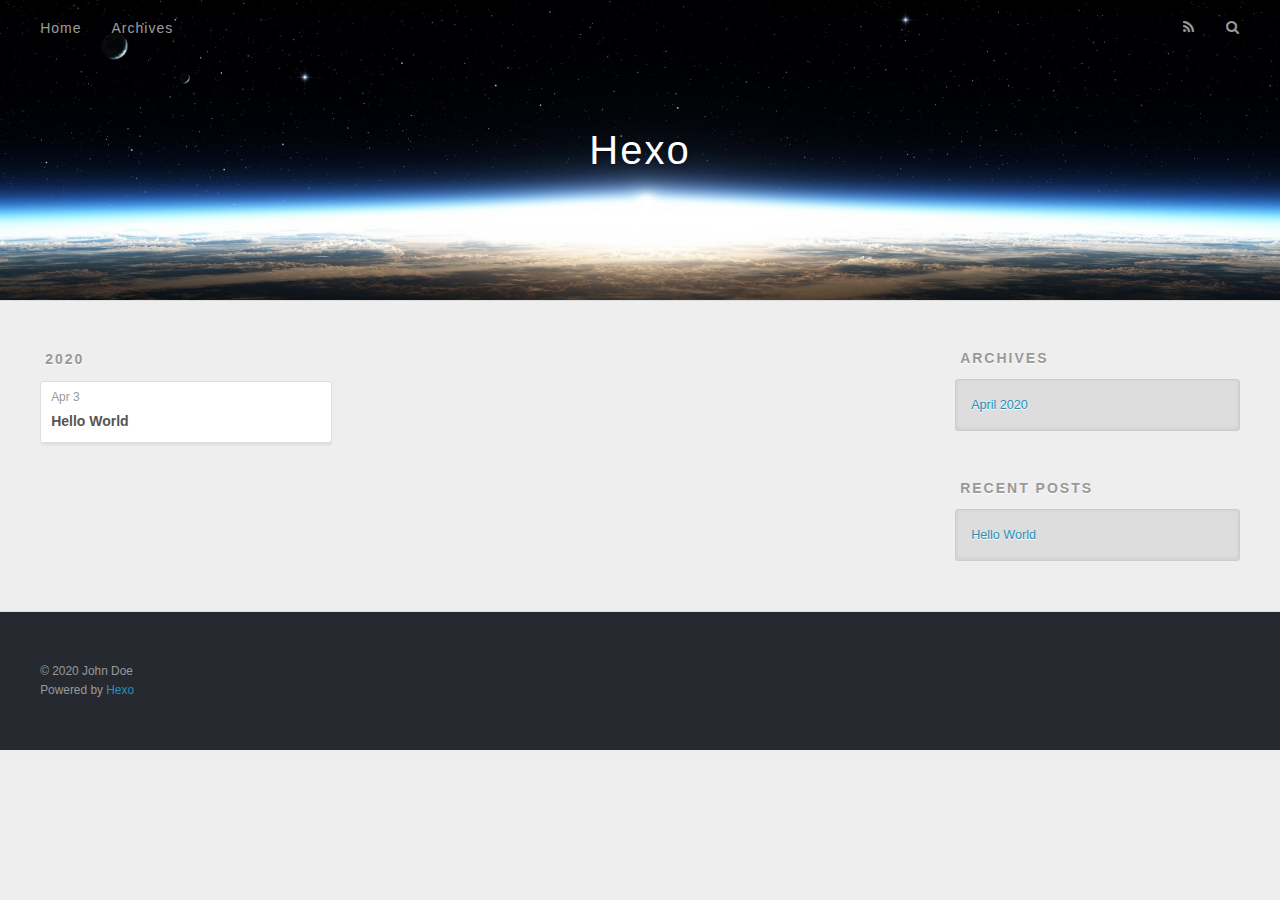
==== archives/index.html @ 4df231c2 "Site updated: 2020-04-03 23:42:17" ====
<!DOCTYPE html>
<html>
<head>
  <meta charset="utf-8">
  

  
  <title>Archives | Hexo</title>
  <meta name="viewport" content="width=device-width, initial-scale=1, maximum-scale=1">
  <meta property="og:type" content="website">
<meta property="og:title" content="Hexo">
<meta property="og:url" content="https://clarence-chemistry.github.io/My-fish-blog/archives/index.html">
<meta property="og:site_name" content="Hexo">
<meta property="og:locale" content="en_US">
<meta property="article:author" content="John Doe">
<meta name="twitter:card" content="summary">
  
    <link rel="alternate" href="/atom.xml" title="Hexo" type="application/atom+xml">
  
  
    <link rel="icon" href="/favicon.png">
  
  
    <link href="//fonts.googleapis.com/css?family=Source+Code+Pro" rel="stylesheet" type="text/css">
  
  
<link rel="stylesheet" href="/css/style.css">

<meta name="generator" content="Hexo 4.2.0"></head>

<body>
  <div id="container">
    <div id="wrap">
      <header id="header">
  <div id="banner"></div>
  <div id="header-outer" class="outer">
    <div id="header-title" class="inner">
      <h1 id="logo-wrap">
        <a href="/" id="logo">Hexo</a>
      </h1>
      
    </div>
    <div id="header-inner" class="inner">
      <nav id="main-nav">
        <a id="main-nav-toggle" class="nav-icon"></a>
        
          <a class="main-nav-link" href="/">Home</a>
        
          <a class="main-nav-link" href="/archives">Archives</a>
        
      </nav>
      <nav id="sub-nav">
        
          <a id="nav-rss-link" class="nav-icon" href="/atom.xml" title="RSS Feed"></a>
        
        <a id="nav-search-btn" class="nav-icon" title="Search"></a>
      </nav>
      <div id="search-form-wrap">
        <form action="//google.com/search" method="get" accept-charset="UTF-8" class="search-form"><input type="search" name="q" class="search-form-input" placeholder="Search"><button type="submit" class="search-form-submit">&#xF002;</button><input type="hidden" name="sitesearch" value="https://clarence-chemistry.github.io/My-fish-blog"></form>
      </div>
    </div>
  </div>
</header>
      <div class="outer">
        <section id="main">
  
  
    
    
      
      
      <section class="archives-wrap">
        <div class="archive-year-wrap">
          <a href="/archives/2020" class="archive-year">2020</a>
        </div>
        <div class="archives">
    
    <article class="archive-article archive-type-post">
  <div class="archive-article-inner">
    <header class="archive-article-header">
      <a href="/2020/04/03/hello-world/" class="archive-article-date">
  <time datetime="2020-04-03T15:24:32.075Z" itemprop="datePublished">Apr 3</time>
</a>
      
  
    <h1 itemprop="name">
      <a class="archive-article-title" href="/2020/04/03/hello-world/">Hello World</a>
    </h1>
  

    </header>
  </div>
</article>
  
  
    </div></section>
  


</section>
        
          <aside id="sidebar">
  
    

  
    

  
    
  
    
  <div class="widget-wrap">
    <h3 class="widget-title">Archives</h3>
    <div class="widget">
      <ul class="archive-list"><li class="archive-list-item"><a class="archive-list-link" href="/archives/2020/04/">April 2020</a></li></ul>
    </div>
  </div>


  
    
  <div class="widget-wrap">
    <h3 class="widget-title">Recent Posts</h3>
    <div class="widget">
      <ul>
        
          <li>
            <a href="/2020/04/03/hello-world/">Hello World</a>
          </li>
        
      </ul>
    </div>
  </div>

  
</aside>
        
      </div>
      <footer id="footer">
  
  <div class="outer">
    <div id="footer-info" class="inner">
      &copy; 2020 John Doe<br>
      Powered by <a href="http://hexo.io/" target="_blank">Hexo</a>
    </div>
  </div>
</footer>
    </div>
    <nav id="mobile-nav">
  
    <a href="/" class="mobile-nav-link">Home</a>
  
    <a href="/archives" class="mobile-nav-link">Archives</a>
  
</nav>
    

<script src="//ajax.googleapis.com/ajax/libs/jquery/2.0.3/jquery.min.js"></script>


  
<link rel="stylesheet" href="/fancybox/jquery.fancybox.css">

  
<script src="/fancybox/jquery.fancybox.pack.js"></script>




<script src="/js/script.js"></script>




  </div>
</body>
</html>
---- css/style.css ----
body {
  width: 100%;
}
body:before,
body:after {
  content: "";
  display: table;
}
body:after {
  clear: both;
}
html,
body,
div,
span,
applet,
object,
iframe,
h1,
h2,
h3,
h4,
h5,
h6,
p,
blockquote,
pre,
a,
abbr,
acronym,
address,
big,
cite,
code,
del,
dfn,
em,
img,
ins,
kbd,
q,
s,
samp,
small,
strike,
strong,
sub,
sup,
tt,
var,
dl,
dt,
dd,
ol,
ul,
li,
fieldset,
form,
label,
legend,
table,
caption,
tbody,
tfoot,
thead,
tr,
th,
td {
  margin: 0;
  padding: 0;
  border: 0;
  outline: 0;
  font-weight: inherit;
  font-style: inherit;
  font-family: inherit;
  font-size: 100%;
  vertical-align: baseline;
}
body {
  line-height: 1;
  color: #000;
  background: #fff;
}
ol,
ul {
  list-style: none;
}
table {
  border-collapse: separate;
  border-spacing: 0;
  vertical-align: middle;
}
caption,
th,
td {
  text-align: left;
  font-weight: normal;
  vertical-align: middle;
}
a img {
  border: none;
}
input,
button {
  margin: 0;
  padding: 0;
}
input::-moz-focus-inner,
button::-moz-focus-inner {
  border: 0;
  padding: 0;
}
@font-face {
  font-family: FontAwesome;
  font-style: normal;
  font-weight: normal;
  src: url("fonts/fontawesome-webfont.eot?v=#4.0.3");
  src: url("fonts/fontawesome-webfont.eot?#iefix&v=#4.0.3") format("embedded-opentype"), url("fonts/fontawesome-webfont.woff?v=#4.0.3") format("woff"), url("fonts/fontawesome-webfont.ttf?v=#4.0.3") format("truetype"), url("fonts/fontawesome-webfont.svg#fontawesomeregular?v=#4.0.3") format("svg");
}
html,
body,
#container {
  height: 100%;
}
body {
  background: #eee;
  font: 14px -apple-system, BlinkMacSystemFont, "Segoe UI", "Roboto", "Oxygen", "Ubuntu", "Cantarell", "Fira Sans", "Droid Sans", "Helvetica Neue", sans-serif;
  -webkit-text-size-adjust: 100%;
}
.outer {
  max-width: 1220px;
  margin: 0 auto;
  padding: 0 20px;
}
.outer:before,
.outer:after {
  content: "";
  display: table;
}
.outer:after {
  clear: both;
}
.inner {
  display: inline;
  float: left;
  width: 98.33333333333333%;
  margin: 0 0.833333333333333%;
}
.left,
.alignleft {
  float: left;
}
.right,
.alignright {
  float: right;
}
.clear {
  clear: both;
}
#container {
  position: relative;
}
.mobile-nav-on {
  overflow: hidden;
}
#wrap {
  height: 100%;
  width: 100%;
  position: absolute;
  top: 0;
  left: 0;
  -webkit-transition: 0.2s ease-out;
  -moz-transition: 0.2s ease-out;
  -ms-transition: 0.2s ease-out;
  transition: 0.2s ease-out;
  z-index: 1;
  background: #eee;
}
.mobile-nav-on #wrap {
  left: 280px;
}
@media screen and (min-width: 768px) {
  #main {
    display: inline;
    float: left;
    width: 73.33333333333333%;
    margin: 0 0.833333333333333%;
  }
}
.article-date,
.article-category-link,
.archive-year,
.widget-title {
  text-decoration: none;
  text-transform: uppercase;
  letter-spacing: 2px;
  color: #999;
  margin-bottom: 1em;
  margin-left: 5px;
  line-height: 1em;
  text-shadow: 0 1px #fff;
  font-weight: bold;
}
.article-inner,
.archive-article-inner {
  background: #fff;
  -webkit-box-shadow: 1px 2px 3px #ddd;
  box-shadow: 1px 2px 3px #ddd;
  border: 1px solid #ddd;
  border-radius: 3px;
}
.article-entry h1,
.widget h1 {
  font-size: 2em;
}
.article-entry h2,
.widget h2 {
  font-size: 1.5em;
}
.article-entry h3,
.widget h3 {
  font-size: 1.3em;
}
.article-entry h4,
.widget h4 {
  font-size: 1.2em;
}
.article-entry h5,
.widget h5 {
  font-size: 1em;
}
.article-entry h6,
.widget h6 {
  font-size: 1em;
  color: #999;
}
.article-entry hr,
.widget hr {
  border: 1px dashed #ddd;
}
.article-entry strong,
.widget strong {
  font-weight: bold;
}
.article-entry em,
.widget em,
.article-entry cite,
.widget cite {
  font-style: italic;
}
.article-entry sup,
.widget sup,
.article-entry sub,
.widget sub {
  font-size: 0.75em;
  line-height: 0;
  position: relative;
  vertical-align: baseline;
}
.article-entry sup,
.widget sup {
  top: -0.5em;
}
.article-entry sub,
.widget sub {
  bottom: -0.2em;
}
.article-entry small,
.widget small {
  font-size: 0.85em;
}
.article-entry acronym,
.widget acronym,
.article-entry abbr,
.widget abbr {
  border-bottom: 1px dotted;
}
.article-entry ul,
.widget ul,
.article-entry ol,
.widget ol,
.article-entry dl,
.widget dl {
  margin: 0 20px;
  line-height: 1.6em;
}
.article-entry ul ul,
.widget ul ul,
.article-entry ol ul,
.widget ol ul,
.article-entry ul ol,
.widget ul ol,
.article-entry ol ol,
.widget ol ol {
  margin-top: 0;
  margin-bottom: 0;
}
.article-entry ul,
.widget ul {
  list-style: disc;
}
.article-entry ol,
.widget ol {
  list-style: decimal;
}
.article-entry dt,
.widget dt {
  font-weight: bold;
}
#header {
  height: 300px;
  position: relative;
  border-bottom: 1px solid #ddd;
}
#header:before,
#header:after {
  content: "";
  position: absolute;
  left: 0;
  right: 0;
  height: 40px;
}
#header:before {
  top: 0;
  background: -webkit-linear-gradient(rgba(0,0,0,0.2), transparent);
  background: -moz-linear-gradient(rgba(0,0,0,0.2), transparent);
  background: -ms-linear-gradient(rgba(0,0,0,0.2), transparent);
  background: linear-gradient(rgba(0,0,0,0.2), transparent);
}
#header:after {
  bottom: 0;
  background: -webkit-linear-gradient(transparent, rgba(0,0,0,0.2));
  background: -moz-linear-gradient(transparent, rgba(0,0,0,0.2));
  background: -ms-linear-gradient(transparent, rgba(0,0,0,0.2));
  background: linear-gradient(transparent, rgba(0,0,0,0.2));
}
#header-outer {
  height: 100%;
  position: relative;
}
#header-inner {
  position: relative;
  overflow: hidden;
}
#banner {
  position: absolute;
  top: 0;
  left: 0;
  width: 100%;
  height: 100%;
  background: url("images/banner.jpg") center #000;
  -webkit-background-size: cover;
  -moz-background-size: cover;
  background-size: cover;
  z-index: -1;
}
#header-title {
  text-align: center;
  height: 40px;
  position: absolute;
  top: 50%;
  left: 0;
  margin-top: -20px;
}
#logo,
#subtitle {
  text-decoration: none;
  color: #fff;
  font-weight: 300;
  text-shadow: 0 1px 4px rgba(0,0,0,0.3);
}
#logo {
  font-size: 40px;
  line-height: 40px;
  letter-spacing: 2px;
}
#subtitle {
  font-size: 16px;
  line-height: 16px;
  letter-spacing: 1px;
}
#subtitle-wrap {
  margin-top: 16px;
}
#main-nav {
  float: left;
  margin-left: -15px;
}
.nav-icon,
.main-nav-link {
  float: left;
  color: #fff;
  opacity: 0.6;
  text-decoration: none;
  text-shadow: 0 1px rgba(0,0,0,0.2);
  -webkit-transition: opacity 0.2s;
  -moz-transition: opacity 0.2s;
  -ms-transition: opacity 0.2s;
  transition: opacity 0.2s;
  display: block;
  padding: 20px 15px;
}
.nav-icon:hover,
.main-nav-link:hover {
  opacity: 1;
}
.nav-icon {
  font-family: FontAwesome;
  text-align: center;
  font-size: 14px;
  width: 14px;
  height: 14px;
  padding: 20px 15px;
  position: relative;
  cursor: pointer;
}
.main-nav-link {
  font-weight: 300;
  letter-spacing: 1px;
}
@media screen and (max-width: 479px) {
  .main-nav-link {
    display: none;
  }
}
#main-nav-toggle {
  display: none;
}
#main-nav-toggle:before {
  content: "\f0c9";
}
@media screen and (max-width: 479px) {
  #main-nav-toggle {
    display: block;
  }
}
#sub-nav {
  float: right;
  margin-right: -15px;
}
#nav-rss-link:before {
  content: "\f09e";
}
#nav-search-btn:before {
  content: "\f002";
}
#search-form-wrap {
  position: absolute;
  top: 15px;
  width: 150px;
  height: 30px;
  right: -150px;
  opacity: 0;
  -webkit-transition: 0.2s ease-out;
  -moz-transition: 0.2s ease-out;
  -ms-transition: 0.2s ease-out;
  transition: 0.2s ease-out;
}
#search-form-wrap.on {
  opacity: 1;
  right: 0;
}
@media screen and (max-width: 479px) {
  #search-form-wrap {
    width: 100%;
    right: -100%;
  }
}
.search-form {
  position: absolute;
  top: 0;
  left: 0;
  right: 0;
  background: #fff;
  padding: 5px 15px;
  border-radius: 15px;
  -webkit-box-shadow: 0 0 10px rgba(0,0,0,0.3);
  box-shadow: 0 0 10px rgba(0,0,0,0.3);
}
.search-form-input {
  border: none;
  background: none;
  color: #555;
  width: 100%;
  font: 13px -apple-system, BlinkMacSystemFont, "Segoe UI", "Roboto", "Oxygen", "Ubuntu", "Cantarell", "Fira Sans", "Droid Sans", "Helvetica Neue", sans-serif;
  outline: none;
}
.search-form-input::-webkit-search-results-decoration,
.search-form-input::-webkit-search-cancel-button {
  -webkit-appearance: none;
}
.search-form-submit {
  position: absolute;
  top: 50%;
  right: 10px;
  margin-top: -7px;
  font: 13px FontAwesome;
  border: none;
  background: none;
  color: #bbb;
  cursor: pointer;
}
.search-form-submit:hover,
.search-form-submit:focus {
  color: #777;
}
.article {
  margin: 50px 0;
}
.article-inner {
  overflow: hidden;
}
.article-meta:before,
.article-meta:after {
  content: "";
  display: table;
}
.article-meta:after {
  clear: both;
}
.article-date {
  float: left;
}
.article-category {
  float: left;
  line-height: 1em;
  color: #ccc;
  text-shadow: 0 1px #fff;
  margin-left: 8px;
}
.article-category:before {
  content: "\2022";
}
.article-category-link {
  margin: 0 12px 1em;
}
.article-header {
  padding: 20px 20px 0;
}
.article-title {
  text-decoration: none;
  font-size: 2em;
  font-weight: bold;
  color: #555;
  line-height: 1.1em;
  -webkit-transition: color 0.2s;
  -moz-transition: color 0.2s;
  -ms-transition: color 0.2s;
  transition: color 0.2s;
}
a.article-title:hover {
  color: #258fb8;
}
.article-entry {
  color: #555;
  padding: 0 20px;
}
.article-entry:before,
.article-entry:after {
  content: "";
  display: table;
}
.article-entry:after {
  clear: both;
}
.article-entry p,
.article-entry table {
  line-height: 1.6em;
  margin: 1.6em 0;
}
.article-entry h1,
.article-entry h2,
.article-entry h3,
.article-entry h4,
.article-entry h5,
.article-entry h6 {
  font-weight: bold;
}
.article-entry h1,
.article-entry h2,
.article-entry h3,
.article-entry h4,
.article-entry h5,
.article-entry h6 {
  line-height: 1.1em;
  margin: 1.1em 0;
}
.article-entry a {
  color: #258fb8;
  text-decoration: none;
}
.article-entry a:hover {
  text-decoration: underline;
}
.article-entry ul,
.article-entry ol,
.article-entry dl {
  margin-top: 1.6em;
  margin-bottom: 1.6em;
}
.article-entry img,
.article-entry video {
  max-width: 100%;
  height: auto;
  display: block;
  margin: auto;
}
.article-entry iframe {
  border: none;
}
.article-entry table {
  width: 100%;
  border-collapse: collapse;
  border-spacing: 0;
}
.article-entry th {
  font-weight: bold;
  border-bottom: 3px solid #ddd;
  padding-bottom: 0.5em;
}
.article-entry td {
  border-bottom: 1px solid #ddd;
  padding: 10px 0;
}
.article-entry blockquote {
  font-family: Georgia, "Times New Roman", serif;
  font-size: 1.4em;
  margin: 1.6em 20px;
  text-align: center;
}
.article-entry blockquote footer {
  font-size: 14px;
  margin: 1.6em 0;
  font-family: -apple-system, BlinkMacSystemFont, "Segoe UI", "Roboto", "Oxygen", "Ubuntu", "Cantarell", "Fira Sans", "Droid Sans", "Helvetica Neue", sans-serif;
}
.article-entry blockquote footer cite:before {
  content: "—";
  padding: 0 0.5em;
}
.article-entry .pullquote {
  text-align: left;
  width: 45%;
  margin: 0;
}
.article-entry .pullquote.left {
  margin-left: 0.5em;
  margin-right: 1em;
}
.article-entry .pullquote.right {
  margin-right: 0.5em;
  margin-left: 1em;
}
.article-entry .caption {
  color: #999;
  display: block;
  font-size: 0.9em;
  margin-top: 0.5em;
  position: relative;
  text-align: center;
}
.article-entry .video-container {
  position: relative;
  padding-top: 56.25%;
  height: 0;
  overflow: hidden;
}
.article-entry .video-container iframe,
.article-entry .video-container object,
.article-entry .video-container embed {
  position: absolute;
  top: 0;
  left: 0;
  width: 100%;
  height: 100%;
  margin-top: 0;
}
.article-more-link a {
  display: inline-block;
  line-height: 1em;
  padding: 6px 15px;
  border-radius: 15px;
  background: #eee;
  color: #999;
  text-shadow: 0 1px #fff;
  text-decoration: none;
}
.article-more-link a:hover {
  background: #258fb8;
  color: #fff;
  text-decoration: none;
  text-shadow: 0 1px #1e7293;
}
.article-footer {
  font-size: 0.85em;
  line-height: 1.6em;
  border-top: 1px solid #ddd;
  padding-top: 1.6em;
  margin: 0 20px 20px;
}
.article-footer:before,
.article-footer:after {
  content: "";
  display: table;
}
.article-footer:after {
  clear: both;
}
.article-footer a {
  color: #999;
  text-decoration: none;
}
.article-footer a:hover {
  color: #555;
}
.article-tag-list-item {
  float: left;
  margin-right: 10px;
}
.article-tag-list-link:before {
  content: "#";
}
.article-comment-link {
  float: right;
}
.article-comment-link:before {
  content: "\f075";
  font-family: FontAwesome;
  padding-right: 8px;
}
.article-share-link {
  cursor: pointer;
  float: right;
  margin-left: 20px;
}
.article-share-link:before {
  content: "\f064";
  font-family: FontAwesome;
  padding-right: 6px;
}
#article-nav {
  position: relative;
}
#article-nav:before,
#article-nav:after {
  content: "";
  display: table;
}
#article-nav:after {
  clear: both;
}
@media screen and (min-width: 768px) {
  #article-nav {
    margin: 50px 0;
  }
  #article-nav:before {
    width: 8px;
    height: 8px;
    position: absolute;
    top: 50%;
    left: 50%;
    margin-top: -4px;
    margin-left: -4px;
    content: "";
    border-radius: 50%;
    background: #ddd;
    -webkit-box-shadow: 0 1px 2px #fff;
    box-shadow: 0 1px 2px #fff;
  }
}
.article-nav-link-wrap {
  text-decoration: none;
  text-shadow: 0 1px #fff;
  color: #999;
  -webkit-box-sizing: border-box;
  -moz-box-sizing: border-box;
  box-sizing: border-box;
  margin-top: 50px;
  text-align: center;
  display: block;
}
.article-nav-link-wrap:hover {
  color: #555;
}
@media screen and (min-width: 768px) {
  .article-nav-link-wrap {
    width: 50%;
    margin-top: 0;
  }
}
@media screen and (min-width: 768px) {
  #article-nav-newer {
    float: left;
    text-align: right;
    padding-right: 20px;
  }
}
@media screen and (min-width: 768px) {
  #article-nav-older {
    float: right;
    text-align: left;
    padding-left: 20px;
  }
}
.article-nav-caption {
  text-transform: uppercase;
  letter-spacing: 2px;
  color: #ddd;
  line-height: 1em;
  font-weight: bold;
}
#article-nav-newer .article-nav-caption {
  margin-right: -2px;
}
.article-nav-title {
  font-size: 0.85em;
  line-height: 1.6em;
  margin-top: 0.5em;
}
.article-share-box {
  position: absolute;
  display: none;
  background: #fff;
  -webkit-box-shadow: 1px 2px 10px rgba(0,0,0,0.2);
  box-shadow: 1px 2px 10px rgba(0,0,0,0.2);
  border-radius: 3px;
  margin-left: -145px;
  overflow: hidden;
  z-index: 1;
}
.article-share-box.on {
  display: block;
}
.article-share-input {
  width: 100%;
  background: none;
  -webkit-box-sizing: border-box;
  -moz-box-sizing: border-box;
  box-sizing: border-box;
  font: 14px -apple-system, BlinkMacSystemFont, "Segoe UI", "Roboto", "Oxygen", "Ubuntu", "Cantarell", "Fira Sans", "Droid Sans", "Helvetica Neue", sans-serif;
  padding: 0 15px;
  color: #555;
  outline: none;
  border: 1px solid #ddd;
  border-radius: 3px 3px 0 0;
  height: 36px;
  line-height: 36px;
}
.article-share-links {
  background: #eee;
}
.article-share-links:before,
.article-share-links:after {
  content: "";
  display: table;
}
.article-share-links:after {
  clear: both;
}
.article-share-twitter,
.article-share-facebook,
.article-share-pinterest,
.article-share-google {
  width: 50px;
  height: 36px;
  display: block;
  float: left;
  position: relative;
  color: #999;
  text-shadow: 0 1px #fff;
}
.article-share-twitter:before,
.article-share-facebook:before,
.article-share-pinterest:before,
.article-share-google:before {
  font-size: 20px;
  font-family: FontAwesome;
  width: 20px;
  height: 20px;
  position: absolute;
  top: 50%;
  left: 50%;
  margin-top: -10px;
  margin-left: -10px;
  text-align: center;
}
.article-share-twitter:hover,
.article-share-facebook:hover,
.article-share-pinterest:hover,
.article-share-google:hover {
  color: #fff;
}
.article-share-twitter:before {
  content: "\f099";
}
.article-share-twitter:hover {
  background: #00aced;
  text-shadow: 0 1px #008abe;
}
.article-share-facebook:before {
  content: "\f09a";
}
.article-share-facebook:hover {
  background: #3b5998;
  text-shadow: 0 1px #2f477a;
}
.article-share-pinterest:before {
  content: "\f0d2";
}
.article-share-pinterest:hover {
  background: #cb2027;
  text-shadow: 0 1px #a21a1f;
}
.article-share-google:before {
  content: "\f0d5";
}
.article-share-google:hover {
  background: #dd4b39;
  text-shadow: 0 1px #be3221;
}
.article-gallery {
  background: #000;
  position: relative;
}
.article-gallery-photos {
  position: relative;
  overflow: hidden;
}
.article-gallery-img {
  display: none;
  max-width: 100%;
}
.article-gallery-img:first-child {
  display: block;
}
.article-gallery-img.loaded {
  position: absolute;
  display: block;
}
.article-gallery-img img {
  display: block;
  max-width: 100%;
  margin: 0 auto;
}
#comments {
  background: #fff;
  -webkit-box-shadow: 1px 2px 3px #ddd;
  box-shadow: 1px 2px 3px #ddd;
  padding: 20px;
  border: 1px solid #ddd;
  border-radius: 3px;
  margin: 50px 0;
}
#comments a {
  color: #258fb8;
}
.archives-wrap {
  margin: 50px 0;
}
.archives:before,
.archives:after {
  content: "";
  display: table;
}
.archives:after {
  clear: both;
}
.archive-year-wrap {
  margin-bottom: 1em;
}
.archives {
  -webkit-column-gap: 10px;
  -moz-column-gap: 10px;
  column-gap: 10px;
}
@media screen and (min-width: 480px) and (max-width: 767px) {
  .archives {
    -webkit-column-count: 2;
    -moz-column-count: 2;
    column-count: 2;
  }
}
@media screen and (min-width: 768px) {
  .archives {
    -webkit-column-count: 3;
    -moz-column-count: 3;
    column-count: 3;
  }
}
.archive-article {
  -webkit-column-break-inside: avoid;
  page-break-inside: avoid;
  overflow: hidden;
  break-inside: avoid-column;
}
.archive-article-inner {
  padding: 10px;
  margin-bottom: 15px;
}
.archive-article-title {
  text-decoration: none;
  font-weight: bold;
  color: #555;
  -webkit-transition: color 0.2s;
  -moz-transition: color 0.2s;
  -ms-transition: color 0.2s;
  transition: color 0.2s;
  line-height: 1.6em;
}
.archive-article-title:hover {
  color: #258fb8;
}
.archive-article-footer {
  margin-top: 1em;
}
.archive-article-date {
  color: #999;
  text-decoration: none;
  font-size: 0.85em;
  line-height: 1em;
  margin-bottom: 0.5em;
  display: block;
}
#page-nav {
  margin: 50px auto;
  background: #fff;
  -webkit-box-shadow: 1px 2px 3px #ddd;
  box-shadow: 1px 2px 3px #ddd;
  border: 1px solid #ddd;
  border-radius: 3px;
  text-align: center;
  color: #999;
  overflow: hidden;
}
#page-nav:before,
#page-nav:after {
  content: "";
  display: table;
}
#page-nav:after {
  clear: both;
}
#page-nav a,
#page-nav span {
  padding: 10px 20px;
  line-height: 1;
  height: 2ex;
}
#page-nav a {
  color: #999;
  text-decoration: none;
}
#page-nav a:hover {
  background: #999;
  color: #fff;
}
#page-nav .prev {
  float: left;
}
#page-nav .next {
  float: right;
}
#page-nav .page-number {
  display: inline-block;
}
@media screen and (max-width: 479px) {
  #page-nav .page-number {
    display: none;
  }
}
#page-nav .current {
  color: #555;
  font-weight: bold;
}
#page-nav .space {
  color: #ddd;
}
#footer {
  background: #262a30;
  padding: 50px 0;
  border-top: 1px solid #ddd;
  color: #999;
}
#footer a {
  color: #258fb8;
  text-decoration: none;
}
#footer a:hover {
  text-decoration: underline;
}
#footer-info {
  line-height: 1.6em;
  font-size: 0.85em;
}
.article-entry pre,
.article-entry .highlight {
  background: #2d2d2d;
  margin: 0 -20px;
  padding: 15px 20px;
  border-style: solid;
  border-color: #ddd;
  border-width: 1px 0;
  overflow: auto;
  color: #ccc;
  line-height: 22.400000000000002px;
}
.article-entry .highlight .gutter pre,
.article-entry .gist .gist-file .gist-data .line-numbers {
  color: #666;
  font-size: 0.85em;
}
.article-entry pre,
.article-entry code {
  font-family: "Source Code Pro", Consolas, Monaco, Menlo, Consolas, monospace;
}
.article-entry code {
  background: #eee;
  text-shadow: 0 1px #fff;
  padding: 0 0.3em;
}
.article-entry pre code {
  background: none;
  text-shadow: none;
  padding: 0;
}
.article-entry .highlight pre {
  border: none;
  margin: 0;
  padding: 0;
}
.article-entry .highlight table {
  margin: 0;
  width: auto;
}
.article-entry .highlight td {
  border: none;
  padding: 0;
}
.article-entry .highlight figcaption {
  font-size: 0.85em;
  color: #999;
  line-height: 1em;
  margin-bottom: 1em;
}
.article-entry .highlight figcaption:before,
.article-entry .highlight figcaption:after {
  content: "";
  display: table;
}
.article-entry .highlight figcaption:after {
  clear: both;
}
.article-entry .highlight figcaption a {
  float: right;
}
.article-entry .highlight .gutter pre {
  text-align: right;
  padding-right: 20px;
}
.article-entry .highlight .line {
  height: 22.400000000000002px;
}
.article-entry .highlight .line.marked {
  background: #515151;
}
.article-entry .gist {
  margin: 0 -20px;
  border-style: solid;
  border-color: #ddd;
  border-width: 1px 0;
  background: #2d2d2d;
  padding: 15px 20px 15px 0;
}
.article-entry .gist .gist-file {
  border: none;
  font-family: "Source Code Pro", Consolas, Monaco, Menlo, Consolas, monospace;
  margin: 0;
}
.article-entry .gist .gist-file .gist-data {
  background: none;
  border: none;
}
.article-entry .gist .gist-file .gist-data .line-numbers {
  background: none;
  border: none;
  padding: 0 20px 0 0;
}
.article-entry .gist .gist-file .gist-data .line-data {
  padding: 0 !important;
}
.article-entry .gist .gist-file .highlight {
  margin: 0;
  padding: 0;
  border: none;
}
.article-entry .gist .gist-file .gist-meta {
  background: #2d2d2d;
  color: #999;
  font: 0.85em -apple-system, BlinkMacSystemFont, "Segoe UI", "Roboto", "Oxygen", "Ubuntu", "Cantarell", "Fira Sans", "Droid Sans", "Helvetica Neue", sans-serif;
  text-shadow: 0 0;
  padding: 0;
  margin-top: 1em;
  margin-left: 20px;
}
.article-entry .gist .gist-file .gist-meta a {
  color: #258fb8;
  font-weight: normal;
}
.article-entry .gist .gist-file .gist-meta a:hover {
  text-decoration: underline;
}
pre .comment,
pre .title {
  color: #999;
}
pre .variable,
pre .attribute,
pre .tag,
pre .regexp,
pre .ruby .constant,
pre .xml .tag .title,
pre .xml .pi,
pre .xml .doctype,
pre .html .doctype,
pre .css .id,
pre .css .class,
pre .css .pseudo {
  color: #f2777a;
}
pre .number,
pre .preprocessor,
pre .built_in,
pre .literal,
pre .params,
pre .constant {
  color: #f99157;
}
pre .class,
pre .ruby .class .title,
pre .css .rules .attribute {
  color: #9c9;
}
pre .string,
pre .value,
pre .inheritance,
pre .header,
pre .ruby .symbol,
pre .xml .cdata {
  color: #9c9;
}
pre .css .hexcolor {
  color: #6cc;
}
pre .function,
pre .python .decorator,
pre .python .title,
pre .ruby .function .title,
pre .ruby .title .keyword,
pre .perl .sub,
pre .javascript .title,
pre .coffeescript .title {
  color: #69c;
}
pre .keyword,
pre .javascript .function {
  color: #c9c;
}
@media screen and (max-width: 479px) {
  #mobile-nav {
    position: absolute;
    top: 0;
    left: 0;
    width: 280px;
    height: 100%;
    background: #191919;
    border-right: 1px solid #fff;
  }
}
@media screen and (max-width: 479px) {
  .mobile-nav-link {
    display: block;
    color: #999;
    text-decoration: none;
    padding: 15px 20px;
    font-weight: bold;
  }
  .mobile-nav-link:hover {
    color: #fff;
  }
}
@media screen and (min-width: 768px) {
  #sidebar {
    display: inline;
    float: left;
    width: 23.333333333333332%;
    margin: 0 0.833333333333333%;
  }
}
.widget-wrap {
  margin: 50px 0;
}
.widget {
  color: #777;
  text-shadow: 0 1px #fff;
  background: #ddd;
  -webkit-box-shadow: 0 -1px 4px #ccc inset;
  box-shadow: 0 -1px 4px #ccc inset;
  border: 1px solid #ccc;
  padding: 15px;
  border-radius: 3px;
}
.widget a {
  color: #258fb8;
  text-decoration: none;
}
.widget a:hover {
  text-decoration: underline;
}
.widget ul ul,
.widget ol ul,
.widget dl ul,
.widget ul ol,
.widget ol ol,
.widget dl ol,
.widget ul dl,
.widget ol dl,
.widget dl dl {
  margin-left: 15px;
  list-style: disc;
}
.widget {
  line-height: 1.6em;
  word-wrap: break-word;
  font-size: 0.9em;
}
.widget ul,
.widget ol {
  list-style: none;
  margin: 0;
}
.widget ul ul,
.widget ol ul,
.widget ul ol,
.widget ol ol {
  margin: 0 20px;
}
.widget ul ul,
.widget ol ul {
  list-style: disc;
}
.widget ul ol,
.widget ol ol {
  list-style: decimal;
}
.category-list-count,
.tag-list-count,
.archive-list-count {
  padding-left: 5px;
  color: #999;
  font-size: 0.85em;
}
.category-list-count:before,
.tag-list-count:before,
.archive-list-count:before {
  content: "(";
}
.category-list-count:after,
.tag-list-count:after,
.archive-list-count:after {
  content: ")";
}
.tagcloud a {
  margin-right: 5px;
  display: inline-block;
}
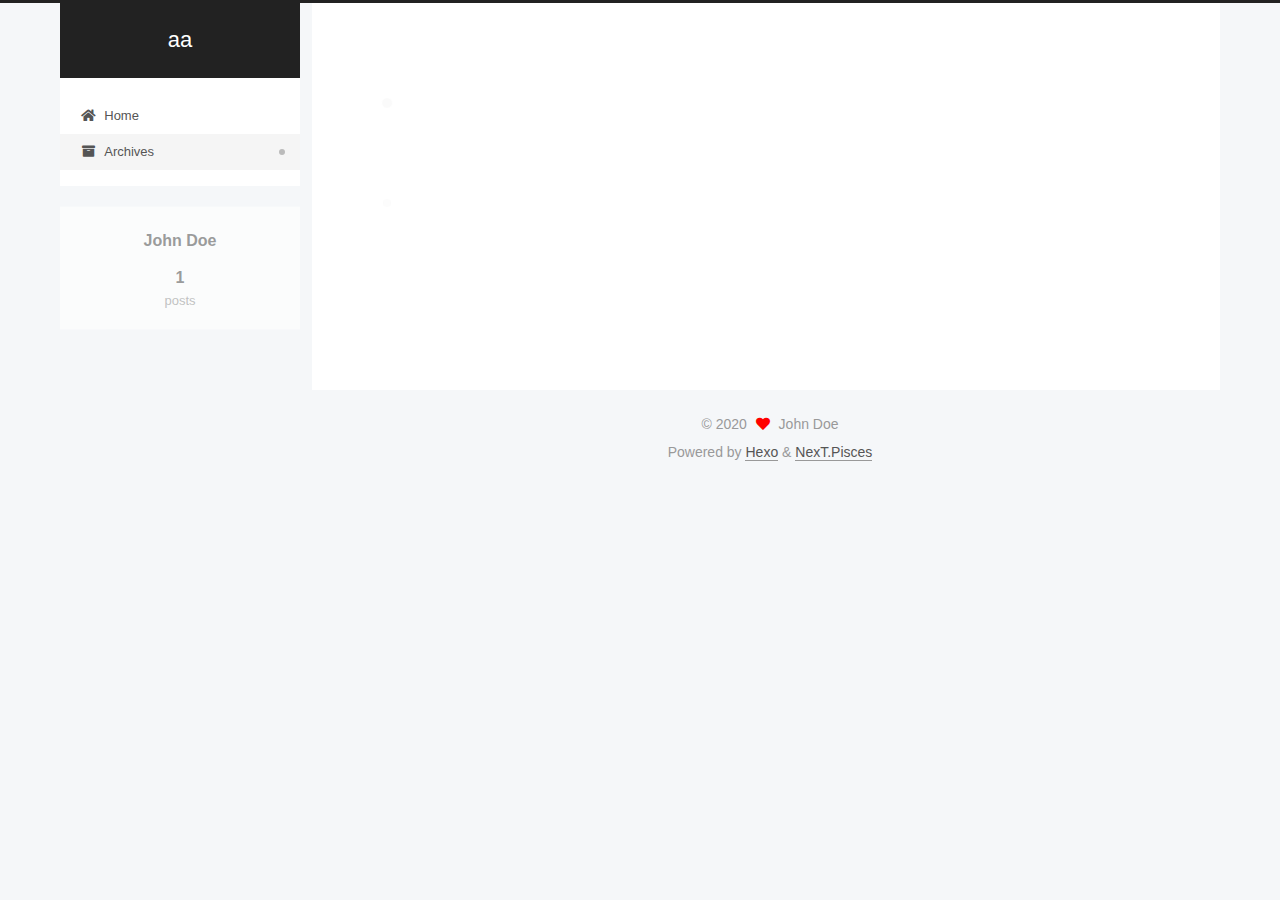
==== commit 1755b208: "Site updated: 2020-04-03 23:49:36" ====
--- a/archives/index.html
+++ b/archives/index.html
@@ -1,178 +1,340 @@
 <!DOCTYPE html>
-<html>
+<html lang="en">
 <head>
-  <meta charset="utf-8">
-  
-
-  
-  <title>Archives | Hexo</title>
-  <meta name="viewport" content="width=device-width, initial-scale=1, maximum-scale=1">
+  <meta charset="UTF-8">
+<meta name="viewport" content="width=device-width, initial-scale=1, maximum-scale=2">
+<meta name="theme-color" content="#222">
+<meta name="generator" content="Hexo 4.2.0">
+  <link rel="apple-touch-icon" sizes="180x180" href="/images/apple-touch-icon-next.png">
+  <link rel="icon" type="image/png" sizes="32x32" href="/images/favicon-32x32-next.png">
+  <link rel="icon" type="image/png" sizes="16x16" href="/images/favicon-16x16-next.png">
+  <link rel="mask-icon" href="/images/logo.svg" color="#222">
+
+<link rel="stylesheet" href="/css/main.css">
+
+
+<link rel="stylesheet" href="/lib/font-awesome/css/all.min.css">
+
+<script id="hexo-configurations">
+    var NexT = window.NexT || {};
+    var CONFIG = {"hostname":"clarence-chemistry.github.io","root":"/","scheme":"Pisces","version":"7.8.0","exturl":false,"sidebar":{"position":"left","display":"post","padding":18,"offset":12,"onmobile":false},"copycode":{"enable":false,"show_result":false,"style":null},"back2top":{"enable":true,"sidebar":false,"scrollpercent":false},"bookmark":{"enable":false,"color":"#222","save":"auto"},"fancybox":false,"mediumzoom":false,"lazyload":false,"pangu":false,"comments":{"style":"tabs","active":null,"storage":true,"lazyload":false,"nav":null},"algolia":{"hits":{"per_page":10},"labels":{"input_placeholder":"Search for Posts","hits_empty":"We didn't find any results for the search: ${query}","hits_stats":"${hits} results found in ${time} ms"}},"localsearch":{"enable":false,"trigger":"auto","top_n_per_article":1,"unescape":false,"preload":false},"motion":{"enable":true,"async":false,"transition":{"post_block":"fadeIn","post_header":"slideDownIn","post_body":"slideDownIn","coll_header":"slideLeftIn","sidebar":"slideUpIn"}}};
+  </script>
+
   <meta property="og:type" content="website">
-<meta property="og:title" content="Hexo">
-<meta property="og:url" content="https://clarence-chemistry.github.io/My-fish-blog/archives/index.html">
-<meta property="og:site_name" content="Hexo">
+<meta property="og:title" content="aa">
+<meta property="og:url" content="https://clarence-chemistry.github.io/gg.github.io/archives/index.html">
+<meta property="og:site_name" content="aa">
 <meta property="og:locale" content="en_US">
 <meta property="article:author" content="John Doe">
 <meta name="twitter:card" content="summary">
-  
-    <link rel="alternate" href="/atom.xml" title="Hexo" type="application/atom+xml">
-  
-  
-    <link rel="icon" href="/favicon.png">
-  
-  
-    <link href="//fonts.googleapis.com/css?family=Source+Code+Pro" rel="stylesheet" type="text/css">
-  
-  
-<link rel="stylesheet" href="/css/style.css">
-
-<meta name="generator" content="Hexo 4.2.0"></head>
-
-<body>
-  <div id="container">
-    <div id="wrap">
-      <header id="header">
-  <div id="banner"></div>
-  <div id="header-outer" class="outer">
-    <div id="header-title" class="inner">
-      <h1 id="logo-wrap">
-        <a href="/" id="logo">Hexo</a>
-      </h1>
+
+<link rel="canonical" href="https://clarence-chemistry.github.io/gg.github.io/archives/">
+
+
+<script id="page-configurations">
+  // https://hexo.io/docs/variables.html
+  CONFIG.page = {
+    sidebar: "",
+    isHome : false,
+    isPost : false,
+    lang   : 'en'
+  };
+</script>
+
+  <title>Archive | aa</title>
+  
+
+
+
+
+
+
+  <noscript>
+  <style>
+  .use-motion .brand,
+  .use-motion .menu-item,
+  .sidebar-inner,
+  .use-motion .post-block,
+  .use-motion .pagination,
+  .use-motion .comments,
+  .use-motion .post-header,
+  .use-motion .post-body,
+  .use-motion .collection-header { opacity: initial; }
+
+  .use-motion .site-title,
+  .use-motion .site-subtitle {
+    opacity: initial;
+    top: initial;
+  }
+
+  .use-motion .logo-line-before i { left: initial; }
+  .use-motion .logo-line-after i { right: initial; }
+  </style>
+</noscript>
+
+</head>
+
+<body itemscope itemtype="http://schema.org/WebPage">
+  <div class="container use-motion">
+    <div class="headband"></div>
+
+    <header class="header" itemscope itemtype="http://schema.org/WPHeader">
+      <div class="header-inner"><div class="site-brand-container">
+  <div class="site-nav-toggle">
+    <div class="toggle" aria-label="Toggle navigation bar">
+      <span class="toggle-line toggle-line-first"></span>
+      <span class="toggle-line toggle-line-middle"></span>
+      <span class="toggle-line toggle-line-last"></span>
+    </div>
+  </div>
+
+  <div class="site-meta">
+
+    <a href="/" class="brand" rel="start">
+      <span class="logo-line-before"><i></i></span>
+      <h1 class="site-title">aa</h1>
+      <span class="logo-line-after"><i></i></span>
+    </a>
+  </div>
+
+  <div class="site-nav-right">
+    <div class="toggle popup-trigger">
+    </div>
+  </div>
+</div>
+
+
+
+
+<nav class="site-nav">
+  <ul id="menu" class="menu">
+        <li class="menu-item menu-item-home">
+
+    <a href="/" rel="section"><i class="fa fa-home fa-fw"></i>Home</a>
+
+  </li>
+        <li class="menu-item menu-item-archives">
+
+    <a href="/archives/" rel="section"><i class="fa fa-archive fa-fw"></i>Archives</a>
+
+  </li>
+  </ul>
+</nav>
+
+
+
+
+</div>
+    </header>
+
+    
+  <div class="back-to-top">
+    <i class="fa fa-arrow-up"></i>
+    <span>0%</span>
+  </div>
+
+
+    <main class="main">
+      <div class="main-inner">
+        <div class="content-wrap">
+          
+
+          <div class="content archive">
+            
+
+  
+  
+  
+  <div class="post-block">
+    <div class="posts-collapse">
+      <div class="collection-title">
+        <span class="collection-header">Um..! 1 post. Keep on posting.</span>
+      </div>
+
       
-    </div>
-    <div id="header-inner" class="inner">
-      <nav id="main-nav">
-        <a id="main-nav-toggle" class="nav-icon"></a>
+    <div class="collection-year">
+      <span class="collection-header">2020</span>
+    </div>
+
+  <article itemscope itemtype="http://schema.org/Article">
+    <header class="post-header">
+
+      <div class="post-meta">
+        <time itemprop="dateCreated"
+              datetime="2020-04-03T23:24:32+08:00"
+              content="2020-04-03">
+          04-03
+        </time>
+      </div>
+
+      <div class="post-title">
+          <a class="post-title-link" href="/2020/04/03/hello-world/" itemprop="url">
+            <span itemprop="name">Hello World</span>
+          </a>
+      </div>
+
+    </header>
+  </article>
+
+
+    </div>
+  </div>
+  
+  
+  
+
+  
+
+
+
+          </div>
+          
+
+<script>
+  window.addEventListener('tabs:register', () => {
+    let { activeClass } = CONFIG.comments;
+    if (CONFIG.comments.storage) {
+      activeClass = localStorage.getItem('comments_active') || activeClass;
+    }
+    if (activeClass) {
+      let activeTab = document.querySelector(`a[href="#comment-${activeClass}"]`);
+      if (activeTab) {
+        activeTab.click();
+      }
+    }
+  });
+  if (CONFIG.comments.storage) {
+    window.addEventListener('tabs:click', event => {
+      if (!event.target.matches('.tabs-comment .tab-content .tab-pane')) return;
+      let commentClass = event.target.classList[1];
+      localStorage.setItem('comments_active', commentClass);
+    });
+  }
+</script>
+
+        </div>
+          
+  
+  <div class="toggle sidebar-toggle">
+    <span class="toggle-line toggle-line-first"></span>
+    <span class="toggle-line toggle-line-middle"></span>
+    <span class="toggle-line toggle-line-last"></span>
+  </div>
+
+  <aside class="sidebar">
+    <div class="sidebar-inner">
+
+      <ul class="sidebar-nav motion-element">
+        <li class="sidebar-nav-toc">
+          Table of Contents
+        </li>
+        <li class="sidebar-nav-overview">
+          Overview
+        </li>
+      </ul>
+
+      <!--noindex-->
+      <div class="post-toc-wrap sidebar-panel">
+      </div>
+      <!--/noindex-->
+
+      <div class="site-overview-wrap sidebar-panel">
+        <div class="site-author motion-element" itemprop="author" itemscope itemtype="http://schema.org/Person">
+  <p class="site-author-name" itemprop="name">John Doe</p>
+  <div class="site-description" itemprop="description"></div>
+</div>
+<div class="site-state-wrap motion-element">
+  <nav class="site-state">
+      <div class="site-state-item site-state-posts">
+          <a href="/archives/">
         
-          <a class="main-nav-link" href="/">Home</a>
+          <span class="site-state-item-count">1</span>
+          <span class="site-state-item-name">posts</span>
+        </a>
+      </div>
+  </nav>
+</div>
+
+
+
+      </div>
+
+    </div>
+  </aside>
+  <div id="sidebar-dimmer"></div>
+
+
+      </div>
+    </main>
+
+    <footer class="footer">
+      <div class="footer-inner">
         
-          <a class="main-nav-link" href="/archives">Archives</a>
+
         
-      </nav>
-      <nav id="sub-nav">
+
+<div class="copyright">
+  
+  &copy; 
+  <span itemprop="copyrightYear">2020</span>
+  <span class="with-love">
+    <i class="fa fa-heart"></i>
+  </span>
+  <span class="author" itemprop="copyrightHolder">John Doe</span>
+</div>
+  <div class="powered-by">Powered by <a href="https://hexo.io/" class="theme-link" rel="noopener" target="_blank">Hexo</a> & <a href="https://pisces.theme-next.org/" class="theme-link" rel="noopener" target="_blank">NexT.Pisces</a>
+  </div>
+
         
-          <a id="nav-rss-link" class="nav-icon" href="/atom.xml" title="RSS Feed"></a>
-        
-        <a id="nav-search-btn" class="nav-icon" title="Search"></a>
-      </nav>
-      <div id="search-form-wrap">
-        <form action="//google.com/search" method="get" accept-charset="UTF-8" class="search-form"><input type="search" name="q" class="search-form-input" placeholder="Search"><button type="submit" class="search-form-submit">&#xF002;</button><input type="hidden" name="sitesearch" value="https://clarence-chemistry.github.io/My-fish-blog"></form>
-      </div>
-    </div>
-  </div>
-</header>
-      <div class="outer">
-        <section id="main">
-  
-  
-    
-    
-      
-      
-      <section class="archives-wrap">
-        <div class="archive-year-wrap">
-          <a href="/archives/2020" class="archive-year">2020</a>
-        </div>
-        <div class="archives">
-    
-    <article class="archive-article archive-type-post">
-  <div class="archive-article-inner">
-    <header class="archive-article-header">
-      <a href="/2020/04/03/hello-world/" class="archive-article-date">
-  <time datetime="2020-04-03T15:24:32.075Z" itemprop="datePublished">Apr 3</time>
-</a>
-      
-  
-    <h1 itemprop="name">
-      <a class="archive-article-title" href="/2020/04/03/hello-world/">Hello World</a>
-    </h1>
-  
-
-    </header>
-  </div>
-</article>
-  
-  
-    </div></section>
-  
-
-
-</section>
-        
-          <aside id="sidebar">
-  
-    
-
-  
-    
-
-  
-    
-  
-    
-  <div class="widget-wrap">
-    <h3 class="widget-title">Archives</h3>
-    <div class="widget">
-      <ul class="archive-list"><li class="archive-list-item"><a class="archive-list-link" href="/archives/2020/04/">April 2020</a></li></ul>
-    </div>
-  </div>
-
-
-  
-    
-  <div class="widget-wrap">
-    <h3 class="widget-title">Recent Posts</h3>
-    <div class="widget">
-      <ul>
-        
-          <li>
-            <a href="/2020/04/03/hello-world/">Hello World</a>
-          </li>
-        
-      </ul>
-    </div>
-  </div>
-
-  
-</aside>
-        
-      </div>
-      <footer id="footer">
-  
-  <div class="outer">
-    <div id="footer-info" class="inner">
-      &copy; 2020 John Doe<br>
-      Powered by <a href="http://hexo.io/" target="_blank">Hexo</a>
-    </div>
-  </div>
-</footer>
-    </div>
-    <nav id="mobile-nav">
-  
-    <a href="/" class="mobile-nav-link">Home</a>
-  
-    <a href="/archives" class="mobile-nav-link">Archives</a>
-  
-</nav>
-    
-
-<script src="//ajax.googleapis.com/ajax/libs/jquery/2.0.3/jquery.min.js"></script>
-
-
-  
-<link rel="stylesheet" href="/fancybox/jquery.fancybox.css">
-
-  
-<script src="/fancybox/jquery.fancybox.pack.js"></script>
-
-
-
-
-<script src="/js/script.js"></script>
-
-
-
-
-  </div>
+
+
+
+
+
+
+
+
+      </div>
+    </footer>
+  </div>
+
+  
+  <script src="/lib/anime.min.js"></script>
+  <script src="/lib/velocity/velocity.min.js"></script>
+  <script src="/lib/velocity/velocity.ui.min.js"></script>
+
+<script src="/js/utils.js"></script>
+
+<script src="/js/motion.js"></script>
+
+
+<script src="/js/schemes/pisces.js"></script>
+
+
+<script src="/js/next-boot.js"></script>
+
+
+
+
+  
+
+
+
+
+
+
+
+
+
+
+
+
+
+
+
+  
+
+  
+
 </body>
-</html>+</html>
--- a/css/main.css
+++ b/css/main.css
@@ -0,0 +1,2444 @@
+:root {
+  --body-bg-color: #f5f7f9;
+  --content-bg-color: #fff;
+  --card-bg-color: #f5f5f5;
+  --text-color: #555;
+  --blockquote-color: #666;
+  --link-color: #555;
+  --link-hover-color: #222;
+  --brand-color: #fff;
+  --brand-hover-color: #fff;
+  --table-row-odd-bg-color: #f9f9f9;
+  --table-row-hover-bg-color: #f5f5f5;
+  --menu-item-bg-color: #f5f5f5;
+  --btn-default-bg: #fff;
+  --btn-default-color: #555;
+  --btn-default-border-color: #555;
+  --btn-default-hover-bg: #222;
+  --btn-default-hover-color: #fff;
+  --btn-default-hover-border-color: #222;
+}
+html {
+  line-height: 1.15; /* 1 */
+  -webkit-text-size-adjust: 100%; /* 2 */
+}
+body {
+  margin: 0;
+}
+main {
+  display: block;
+}
+h1 {
+  font-size: 2em;
+  margin: 0.67em 0;
+}
+hr {
+  box-sizing: content-box; /* 1 */
+  height: 0; /* 1 */
+  overflow: visible; /* 2 */
+}
+pre {
+  font-family: monospace, monospace; /* 1 */
+  font-size: 1em; /* 2 */
+}
+a {
+  background: transparent;
+}
+abbr[title] {
+  border-bottom: none; /* 1 */
+  text-decoration: underline; /* 2 */
+  text-decoration: underline dotted; /* 2 */
+}
+b,
+strong {
+  font-weight: bolder;
+}
+code,
+kbd,
+samp {
+  font-family: monospace, monospace; /* 1 */
+  font-size: 1em; /* 2 */
+}
+small {
+  font-size: 80%;
+}
+sub,
+sup {
+  font-size: 75%;
+  line-height: 0;
+  position: relative;
+  vertical-align: baseline;
+}
+sub {
+  bottom: -0.25em;
+}
+sup {
+  top: -0.5em;
+}
+img {
+  border-style: none;
+}
+button,
+input,
+optgroup,
+select,
+textarea {
+  font-family: inherit; /* 1 */
+  font-size: 100%; /* 1 */
+  line-height: 1.15; /* 1 */
+  margin: 0; /* 2 */
+}
+button,
+input {
+/* 1 */
+  overflow: visible;
+}
+button,
+select {
+/* 1 */
+  text-transform: none;
+}
+button,
+[type='button'],
+[type='reset'],
+[type='submit'] {
+  -webkit-appearance: button;
+}
+button::-moz-focus-inner,
+[type='button']::-moz-focus-inner,
+[type='reset']::-moz-focus-inner,
+[type='submit']::-moz-focus-inner {
+  border-style: none;
+  padding: 0;
+}
+button:-moz-focusring,
+[type='button']:-moz-focusring,
+[type='reset']:-moz-focusring,
+[type='submit']:-moz-focusring {
+  outline: 1px dotted ButtonText;
+}
+fieldset {
+  padding: 0.35em 0.75em 0.625em;
+}
+legend {
+  box-sizing: border-box; /* 1 */
+  color: inherit; /* 2 */
+  display: table; /* 1 */
+  max-width: 100%; /* 1 */
+  padding: 0; /* 3 */
+  white-space: normal; /* 1 */
+}
+progress {
+  vertical-align: baseline;
+}
+textarea {
+  overflow: auto;
+}
+[type='checkbox'],
+[type='radio'] {
+  box-sizing: border-box; /* 1 */
+  padding: 0; /* 2 */
+}
+[type='number']::-webkit-inner-spin-button,
+[type='number']::-webkit-outer-spin-button {
+  height: auto;
+}
+[type='search'] {
+  outline-offset: -2px; /* 2 */
+  -webkit-appearance: textfield; /* 1 */
+}
+[type='search']::-webkit-search-decoration {
+  -webkit-appearance: none;
+}
+::-webkit-file-upload-button {
+  font: inherit; /* 2 */
+  -webkit-appearance: button; /* 1 */
+}
+details {
+  display: block;
+}
+summary {
+  display: list-item;
+}
+template {
+  display: none;
+}
+[hidden] {
+  display: none;
+}
+::selection {
+  background: #262a30;
+  color: #eee;
+}
+html,
+body {
+  height: 100%;
+}
+body {
+  background: var(--body-bg-color);
+  color: var(--text-color);
+  font-family: 'Lato', "PingFang SC", "Microsoft YaHei", sans-serif;
+  font-size: 1em;
+  line-height: 2;
+}
+@media (max-width: 991px) {
+  body {
+    padding-left: 0 !important;
+    padding-right: 0 !important;
+  }
+}
+h1,
+h2,
+h3,
+h4,
+h5,
+h6 {
+  font-family: 'Lato', "PingFang SC", "Microsoft YaHei", sans-serif;
+  font-weight: bold;
+  line-height: 1.5;
+  margin: 20px 0 15px;
+}
+h1 {
+  font-size: 1.5em;
+}
+h2 {
+  font-size: 1.375em;
+}
+h3 {
+  font-size: 1.25em;
+}
+h4 {
+  font-size: 1.125em;
+}
+h5 {
+  font-size: 1em;
+}
+h6 {
+  font-size: 0.875em;
+}
+p {
+  margin: 0 0 20px 0;
+}
+a,
+span.exturl {
+  border-bottom: 1px solid #999;
+  color: var(--link-color);
+  outline: 0;
+  text-decoration: none;
+  overflow-wrap: break-word;
+  word-wrap: break-word;
+  cursor: pointer;
+}
+a:hover,
+span.exturl:hover {
+  border-bottom-color: var(--link-hover-color);
+  color: var(--link-hover-color);
+}
+iframe,
+img,
+video {
+  display: block;
+  margin-left: auto;
+  margin-right: auto;
+  max-width: 100%;
+}
+hr {
+  background-image: repeating-linear-gradient(-45deg, #ddd, #ddd 4px, transparent 4px, transparent 8px);
+  border: 0;
+  height: 3px;
+  margin: 40px 0;
+}
+blockquote {
+  border-left: 4px solid #ddd;
+  color: var(--blockquote-color);
+  margin: 0;
+  padding: 0 15px;
+}
+blockquote cite::before {
+  content: '-';
+  padding: 0 5px;
+}
+dt {
+  font-weight: bold;
+}
+dd {
+  margin: 0;
+  padding: 0;
+}
+kbd {
+  background-color: #f5f5f5;
+  background-image: linear-gradient(#eee, #fff, #eee);
+  border: 1px solid #ccc;
+  border-radius: 0.2em;
+  box-shadow: 0.1em 0.1em 0.2em rgba(0,0,0,0.1);
+  color: #555;
+  font-family: inherit;
+  padding: 0.1em 0.3em;
+  white-space: nowrap;
+}
+.table-container {
+  overflow: auto;
+}
+table {
+  border-collapse: collapse;
+  border-spacing: 0;
+  font-size: 0.875em;
+  margin: 0 0 20px 0;
+  width: 100%;
+}
+tbody tr:nth-of-type(odd) {
+  background: var(--table-row-odd-bg-color);
+}
+tbody tr:hover {
+  background: var(--table-row-hover-bg-color);
+}
+caption,
+th,
+td {
+  font-weight: normal;
+  padding: 8px;
+  text-align: left;
+  vertical-align: middle;
+}
+th,
+td {
+  border: 1px solid #ddd;
+  border-bottom: 3px solid #ddd;
+}
+th {
+  font-weight: 700;
+  padding-bottom: 10px;
+}
+td {
+  border-bottom-width: 1px;
+}
+.btn {
+  background: var(--btn-default-bg);
+  border: 2px solid var(--btn-default-border-color);
+  border-radius: 2px;
+  color: var(--btn-default-color);
+  display: inline-block;
+  font-size: 0.875em;
+  line-height: 2;
+  padding: 0 20px;
+  text-decoration: none;
+  transition-property: background-color;
+  transition-delay: 0s;
+  transition-duration: 0.2s;
+  transition-timing-function: ease-in-out;
+}
+.btn:hover {
+  background: var(--btn-default-hover-bg);
+  border-color: var(--btn-default-hover-border-color);
+  color: var(--btn-default-hover-color);
+}
+.btn + .btn {
+  margin: 0 0 8px 8px;
+}
+.btn .fa-fw {
+  text-align: left;
+  width: 1.285714285714286em;
+}
+.toggle {
+  line-height: 0;
+}
+.toggle .toggle-line {
+  background: #fff;
+  display: inline-block;
+  height: 2px;
+  left: 0;
+  position: relative;
+  top: 0;
+  transition: all 0.4s;
+  vertical-align: top;
+  width: 100%;
+}
+.toggle .toggle-line:not(:first-child) {
+  margin-top: 3px;
+}
+.toggle.toggle-arrow .toggle-line-first {
+  left: 50%;
+  top: 2px;
+  transform: rotate(45deg);
+  width: 50%;
+}
+.toggle.toggle-arrow .toggle-line-middle {
+  left: 2px;
+  width: 90%;
+}
+.toggle.toggle-arrow .toggle-line-last {
+  left: 50%;
+  top: -2px;
+  transform: rotate(-45deg);
+  width: 50%;
+}
+.toggle.toggle-close .toggle-line-first {
+  transform: rotate(-45deg);
+  top: 5px;
+}
+.toggle.toggle-close .toggle-line-middle {
+  opacity: 0;
+}
+.toggle.toggle-close .toggle-line-last {
+  transform: rotate(45deg);
+  top: -5px;
+}
+.highlight,
+pre {
+  background: #f7f7f7;
+  color: #4d4d4c;
+  line-height: 1.6;
+  margin: 0 auto 20px;
+}
+pre,
+code {
+  font-family: consolas, Menlo, monospace, "PingFang SC", "Microsoft YaHei";
+}
+code {
+  background: #eee;
+  border-radius: 3px;
+  color: #555;
+  padding: 2px 4px;
+  overflow-wrap: break-word;
+  word-wrap: break-word;
+}
+.highlight *::selection {
+  background: #d6d6d6;
+}
+.highlight pre {
+  border: 0;
+  margin: 0;
+  padding: 10px 0;
+}
+.highlight table {
+  border: 0;
+  margin: 0;
+  width: auto;
+}
+.highlight td {
+  border: 0;
+  padding: 0;
+}
+.highlight figcaption {
+  background: #eff2f3;
+  color: #4d4d4c;
+  display: flex;
+  font-size: 0.875em;
+  justify-content: space-between;
+  line-height: 1.2;
+  padding: 0.5em;
+}
+.highlight figcaption a {
+  color: #4d4d4c;
+}
+.highlight figcaption a:hover {
+  border-bottom-color: #4d4d4c;
+}
+.highlight .gutter {
+  -moz-user-select: none;
+  -ms-user-select: none;
+  -webkit-user-select: none;
+  user-select: none;
+}
+.highlight .gutter pre {
+  background: #eff2f3;
+  color: #869194;
+  padding-left: 10px;
+  padding-right: 10px;
+  text-align: right;
+}
+.highlight .code pre {
+  background: #f7f7f7;
+  padding-left: 10px;
+  width: 100%;
+}
+.gist table {
+  width: auto;
+}
+.gist table td {
+  border: 0;
+}
+pre {
+  overflow: auto;
+  padding: 10px;
+}
+pre code {
+  background: none;
+  color: #4d4d4c;
+  font-size: 0.875em;
+  padding: 0;
+  text-shadow: none;
+}
+pre .deletion {
+  background: #fdd;
+}
+pre .addition {
+  background: #dfd;
+}
+pre .meta {
+  color: #eab700;
+  -moz-user-select: none;
+  -ms-user-select: none;
+  -webkit-user-select: none;
+  user-select: none;
+}
+pre .comment {
+  color: #8e908c;
+}
+pre .variable,
+pre .attribute,
+pre .tag,
+pre .name,
+pre .regexp,
+pre .ruby .constant,
+pre .xml .tag .title,
+pre .xml .pi,
+pre .xml .doctype,
+pre .html .doctype,
+pre .css .id,
+pre .css .class,
+pre .css .pseudo {
+  color: #c82829;
+}
+pre .number,
+pre .preprocessor,
+pre .built_in,
+pre .builtin-name,
+pre .literal,
+pre .params,
+pre .constant,
+pre .command {
+  color: #f5871f;
+}
+pre .ruby .class .title,
+pre .css .rules .attribute,
+pre .string,
+pre .symbol,
+pre .value,
+pre .inheritance,
+pre .header,
+pre .ruby .symbol,
+pre .xml .cdata,
+pre .special,
+pre .formula {
+  color: #718c00;
+}
+pre .title,
+pre .css .hexcolor {
+  color: #3e999f;
+}
+pre .function,
+pre .python .decorator,
+pre .python .title,
+pre .ruby .function .title,
+pre .ruby .title .keyword,
+pre .perl .sub,
+pre .javascript .title,
+pre .coffeescript .title {
+  color: #4271ae;
+}
+pre .keyword,
+pre .javascript .function {
+  color: #8959a8;
+}
+.blockquote-center {
+  border-left: none;
+  margin: 40px 0;
+  padding: 0;
+  position: relative;
+  text-align: center;
+}
+.blockquote-center .fa {
+  display: block;
+  opacity: 0.6;
+  position: absolute;
+  width: 100%;
+}
+.blockquote-center .fa-quote-left {
+  border-top: 1px solid #ccc;
+  text-align: left;
+  top: -20px;
+}
+.blockquote-center .fa-quote-right {
+  border-bottom: 1px solid #ccc;
+  text-align: right;
+  bottom: -20px;
+}
+.blockquote-center p,
+.blockquote-center div {
+  text-align: center;
+}
+.post-body .group-picture img {
+  margin: 0 auto;
+  padding: 0 3px;
+}
+.group-picture-row {
+  margin-bottom: 6px;
+  overflow: hidden;
+}
+.group-picture-column {
+  float: left;
+  margin-bottom: 10px;
+}
+.post-body .label {
+  color: #555;
+  display: inline;
+  padding: 0 2px;
+}
+.post-body .label.default {
+  background: #f0f0f0;
+}
+.post-body .label.primary {
+  background: #efe6f7;
+}
+.post-body .label.info {
+  background: #e5f2f8;
+}
+.post-body .label.success {
+  background: #e7f4e9;
+}
+.post-body .label.warning {
+  background: #fcf6e1;
+}
+.post-body .label.danger {
+  background: #fae8eb;
+}
+.post-body .tabs {
+  margin-bottom: 20px;
+}
+.post-body .tabs,
+.tabs-comment {
+  display: block;
+  padding-top: 10px;
+  position: relative;
+}
+.post-body .tabs ul.nav-tabs,
+.tabs-comment ul.nav-tabs {
+  display: flex;
+  flex-wrap: wrap;
+  margin: 0;
+  margin-bottom: -1px;
+  padding: 0;
+}
+@media (max-width: 413px) {
+  .post-body .tabs ul.nav-tabs,
+  .tabs-comment ul.nav-tabs {
+    display: block;
+    margin-bottom: 5px;
+  }
+}
+.post-body .tabs ul.nav-tabs li.tab,
+.tabs-comment ul.nav-tabs li.tab {
+  border-bottom: 1px solid #ddd;
+  border-left: 1px solid transparent;
+  border-right: 1px solid transparent;
+  border-top: 3px solid transparent;
+  flex-grow: 1;
+  list-style-type: none;
+  border-radius: 0 0 0 0;
+}
+@media (max-width: 413px) {
+  .post-body .tabs ul.nav-tabs li.tab,
+  .tabs-comment ul.nav-tabs li.tab {
+    border-bottom: 1px solid transparent;
+    border-left: 3px solid transparent;
+    border-right: 1px solid transparent;
+    border-top: 1px solid transparent;
+  }
+}
+@media (max-width: 413px) {
+  .post-body .tabs ul.nav-tabs li.tab,
+  .tabs-comment ul.nav-tabs li.tab {
+    border-radius: 0;
+  }
+}
+.post-body .tabs ul.nav-tabs li.tab a,
+.tabs-comment ul.nav-tabs li.tab a {
+  border-bottom: initial;
+  display: block;
+  line-height: 1.8;
+  outline: 0;
+  padding: 0.25em 0.75em;
+  text-align: center;
+  transition-delay: 0s;
+  transition-duration: 0.2s;
+  transition-timing-function: ease-out;
+}
+.post-body .tabs ul.nav-tabs li.tab a i,
+.tabs-comment ul.nav-tabs li.tab a i {
+  width: 1.285714285714286em;
+}
+.post-body .tabs ul.nav-tabs li.tab.active,
+.tabs-comment ul.nav-tabs li.tab.active {
+  border-bottom: 1px solid transparent;
+  border-left: 1px solid #ddd;
+  border-right: 1px solid #ddd;
+  border-top: 3px solid #fc6423;
+}
+@media (max-width: 413px) {
+  .post-body .tabs ul.nav-tabs li.tab.active,
+  .tabs-comment ul.nav-tabs li.tab.active {
+    border-bottom: 1px solid #ddd;
+    border-left: 3px solid #fc6423;
+    border-right: 1px solid #ddd;
+    border-top: 1px solid #ddd;
+  }
+}
+.post-body .tabs ul.nav-tabs li.tab.active a,
+.tabs-comment ul.nav-tabs li.tab.active a {
+  color: var(--link-color);
+  cursor: default;
+}
+.post-body .tabs .tab-content .tab-pane,
+.tabs-comment .tab-content .tab-pane {
+  border: 1px solid #ddd;
+  border-top: 0;
+  padding: 20px 20px 0 20px;
+  border-radius: 0;
+}
+.post-body .tabs .tab-content .tab-pane:not(.active),
+.tabs-comment .tab-content .tab-pane:not(.active) {
+  display: none;
+}
+.post-body .tabs .tab-content .tab-pane.active,
+.tabs-comment .tab-content .tab-pane.active {
+  display: block;
+}
+.post-body .tabs .tab-content .tab-pane.active:nth-of-type(1),
+.tabs-comment .tab-content .tab-pane.active:nth-of-type(1) {
+  border-radius: 0 0 0 0;
+}
+@media (max-width: 413px) {
+  .post-body .tabs .tab-content .tab-pane.active:nth-of-type(1),
+  .tabs-comment .tab-content .tab-pane.active:nth-of-type(1) {
+    border-radius: 0;
+  }
+}
+.post-body .note {
+  border-radius: 3px;
+  margin-bottom: 20px;
+  padding: 1em;
+  position: relative;
+  border: 1px solid #eee;
+  border-left-width: 5px;
+}
+.post-body .note h2,
+.post-body .note h3,
+.post-body .note h4,
+.post-body .note h5,
+.post-body .note h6 {
+  margin-top: 0;
+  border-bottom: initial;
+  margin-bottom: 0;
+  padding-top: 0;
+}
+.post-body .note p:first-child,
+.post-body .note ul:first-child,
+.post-body .note ol:first-child,
+.post-body .note table:first-child,
+.post-body .note pre:first-child,
+.post-body .note blockquote:first-child,
+.post-body .note img:first-child {
+  margin-top: 0;
+}
+.post-body .note p:last-child,
+.post-body .note ul:last-child,
+.post-body .note ol:last-child,
+.post-body .note table:last-child,
+.post-body .note pre:last-child,
+.post-body .note blockquote:last-child,
+.post-body .note img:last-child {
+  margin-bottom: 0;
+}
+.post-body .note.default {
+  border-left-color: #777;
+}
+.post-body .note.default h2,
+.post-body .note.default h3,
+.post-body .note.default h4,
+.post-body .note.default h5,
+.post-body .note.default h6 {
+  color: #777;
+}
+.post-body .note.primary {
+  border-left-color: #6f42c1;
+}
+.post-body .note.primary h2,
+.post-body .note.primary h3,
+.post-body .note.primary h4,
+.post-body .note.primary h5,
+.post-body .note.primary h6 {
+  color: #6f42c1;
+}
+.post-body .note.info {
+  border-left-color: #428bca;
+}
+.post-body .note.info h2,
+.post-body .note.info h3,
+.post-body .note.info h4,
+.post-body .note.info h5,
+.post-body .note.info h6 {
+  color: #428bca;
+}
+.post-body .note.success {
+  border-left-color: #5cb85c;
+}
+.post-body .note.success h2,
+.post-body .note.success h3,
+.post-body .note.success h4,
+.post-body .note.success h5,
+.post-body .note.success h6 {
+  color: #5cb85c;
+}
+.post-body .note.warning {
+  border-left-color: #f0ad4e;
+}
+.post-body .note.warning h2,
+.post-body .note.warning h3,
+.post-body .note.warning h4,
+.post-body .note.warning h5,
+.post-body .note.warning h6 {
+  color: #f0ad4e;
+}
+.post-body .note.danger {
+  border-left-color: #d9534f;
+}
+.post-body .note.danger h2,
+.post-body .note.danger h3,
+.post-body .note.danger h4,
+.post-body .note.danger h5,
+.post-body .note.danger h6 {
+  color: #d9534f;
+}
+.pagination .prev,
+.pagination .next,
+.pagination .page-number,
+.pagination .space {
+  display: inline-block;
+  margin: 0 10px;
+  padding: 0 11px;
+  position: relative;
+  top: -1px;
+}
+@media (max-width: 767px) {
+  .pagination .prev,
+  .pagination .next,
+  .pagination .page-number,
+  .pagination .space {
+    margin: 0 5px;
+  }
+}
+.pagination {
+  border-top: 1px solid #eee;
+  margin: 120px 0 0;
+  text-align: center;
+}
+.pagination .prev,
+.pagination .next,
+.pagination .page-number {
+  border-bottom: 0;
+  border-top: 1px solid #eee;
+  transition-property: border-color;
+  transition-delay: 0s;
+  transition-duration: 0.2s;
+  transition-timing-function: ease-in-out;
+}
+.pagination .prev:hover,
+.pagination .next:hover,
+.pagination .page-number:hover {
+  border-top-color: #222;
+}
+.pagination .space {
+  margin: 0;
+  padding: 0;
+}
+.pagination .prev {
+  margin-left: 0;
+}
+.pagination .next {
+  margin-right: 0;
+}
+.pagination .page-number.current {
+  background: #ccc;
+  border-top-color: #ccc;
+  color: #fff;
+}
+@media (max-width: 767px) {
+  .pagination {
+    border-top: none;
+  }
+  .pagination .prev,
+  .pagination .next,
+  .pagination .page-number {
+    border-bottom: 1px solid #eee;
+    border-top: 0;
+    margin-bottom: 10px;
+    padding: 0 10px;
+  }
+  .pagination .prev:hover,
+  .pagination .next:hover,
+  .pagination .page-number:hover {
+    border-bottom-color: #222;
+  }
+}
+.comments {
+  margin-top: 60px;
+  overflow: hidden;
+}
+.comment-button-group {
+  display: flex;
+  flex-wrap: wrap-reverse;
+  justify-content: center;
+  margin: 1em 0;
+}
+.comment-button-group .comment-button {
+  margin: 0.1em 0.2em;
+}
+.comment-button-group .comment-button.active {
+  background: var(--btn-default-hover-bg);
+  border-color: var(--btn-default-hover-border-color);
+  color: var(--btn-default-hover-color);
+}
+.comment-position {
+  display: none;
+}
+.comment-position.active {
+  display: block;
+}
+.tabs-comment {
+  background: var(--content-bg-color);
+  margin-top: 4em;
+  padding-top: 0;
+}
+.tabs-comment .comments {
+  border: 0;
+  box-shadow: none;
+  margin-top: 0;
+  padding-top: 0;
+}
+.container {
+  min-height: 100%;
+  position: relative;
+}
+.main-inner {
+  margin: 0 auto;
+  width: calc(100% - 20px);
+}
+@media (min-width: 1200px) {
+  .main-inner {
+    width: 1160px;
+  }
+}
+@media (min-width: 1600px) {
+  .main-inner {
+    width: 73%;
+  }
+}
+@media (max-width: 767px) {
+  .content-wrap {
+    padding: 0 20px;
+  }
+}
+.header {
+  background: transparent;
+}
+.header-inner {
+  margin: 0 auto;
+  width: calc(100% - 20px);
+}
+@media (min-width: 1200px) {
+  .header-inner {
+    width: 1160px;
+  }
+}
+@media (min-width: 1600px) {
+  .header-inner {
+    width: 73%;
+  }
+}
+.site-brand-container {
+  display: flex;
+  flex-shrink: 0;
+  padding: 0 10px;
+}
+.headband {
+  background: #222;
+  height: 3px;
+}
+.site-meta {
+  flex-grow: 1;
+  text-align: center;
+}
+@media (max-width: 767px) {
+  .site-meta {
+    text-align: center;
+  }
+}
+.brand {
+  border-bottom: none;
+  color: var(--brand-color);
+  display: inline-block;
+  line-height: 1.375em;
+  padding: 0 40px;
+  position: relative;
+}
+.brand:hover {
+  color: var(--brand-hover-color);
+}
+.site-title {
+  font-family: 'Lato', "PingFang SC", "Microsoft YaHei", sans-serif;
+  font-size: 1.375em;
+  font-weight: normal;
+  margin: 0;
+}
+.site-subtitle {
+  color: #ddd;
+  font-size: 0.8125em;
+  margin: 10px 0;
+}
+.use-motion .brand {
+  opacity: 0;
+}
+.use-motion .site-title,
+.use-motion .site-subtitle,
+.use-motion .custom-logo-image {
+  opacity: 0;
+  position: relative;
+  top: -10px;
+}
+.site-nav-toggle,
+.site-nav-right {
+  display: none;
+}
+@media (max-width: 767px) {
+  .site-nav-toggle,
+  .site-nav-right {
+    display: flex;
+    flex-direction: column;
+    justify-content: center;
+  }
+}
+.site-nav-toggle .toggle,
+.site-nav-right .toggle {
+  color: var(--text-color);
+  padding: 10px;
+  width: 22px;
+}
+.site-nav-toggle .toggle .toggle-line,
+.site-nav-right .toggle .toggle-line {
+  background: var(--text-color);
+  border-radius: 1px;
+}
+.site-nav {
+  display: block;
+}
+@media (max-width: 767px) {
+  .site-nav {
+    clear: both;
+    display: none;
+  }
+}
+.site-nav.site-nav-on {
+  display: block;
+}
+.menu {
+  margin-top: 20px;
+  padding-left: 0;
+  text-align: center;
+}
+.menu-item {
+  display: inline-block;
+  list-style: none;
+  margin: 0 10px;
+}
+@media (max-width: 767px) {
+  .menu-item {
+    display: block;
+    margin-top: 10px;
+  }
+  .menu-item.menu-item-search {
+    display: none;
+  }
+}
+.menu-item a,
+.menu-item span.exturl {
+  border-bottom: 0;
+  display: block;
+  font-size: 0.8125em;
+  transition-property: border-color;
+  transition-delay: 0s;
+  transition-duration: 0.2s;
+  transition-timing-function: ease-in-out;
+}
+@media (hover: none) {
+  .menu-item a:hover,
+  .menu-item span.exturl:hover {
+    border-bottom-color: transparent !important;
+  }
+}
+.menu-item .fa,
+.menu-item .fab,
+.menu-item .far,
+.menu-item .fas {
+  margin-right: 8px;
+}
+.menu-item .badge {
+  display: inline-block;
+  font-weight: bold;
+  line-height: 1;
+  margin-left: 0.35em;
+  margin-top: 0.35em;
+  text-align: center;
+  white-space: nowrap;
+}
+@media (max-width: 767px) {
+  .menu-item .badge {
+    float: right;
+    margin-left: 0;
+  }
+}
+.menu-item-active a,
+.menu .menu-item a:hover,
+.menu .menu-item span.exturl:hover {
+  background: var(--menu-item-bg-color);
+}
+.use-motion .menu-item {
+  opacity: 0;
+}
+.sidebar {
+  background: #222;
+  bottom: 0;
+  box-shadow: inset 0 2px 6px #000;
+  position: fixed;
+  top: 0;
+}
+@media (max-width: 991px) {
+  .sidebar {
+    display: none;
+  }
+}
+.sidebar-inner {
+  color: #999;
+  padding: 18px 10px;
+  text-align: center;
+}
+.cc-license {
+  margin-top: 10px;
+  text-align: center;
+}
+.cc-license .cc-opacity {
+  border-bottom: none;
+  opacity: 0.7;
+}
+.cc-license .cc-opacity:hover {
+  opacity: 0.9;
+}
+.cc-license img {
+  display: inline-block;
+}
+.site-author-image {
+  border: 1px solid #eee;
+  display: block;
+  margin: 0 auto;
+  max-width: 120px;
+  padding: 2px;
+}
+.site-author-name {
+  color: var(--text-color);
+  font-weight: 600;
+  margin: 0;
+  text-align: center;
+}
+.site-description {
+  color: #999;
+  font-size: 0.8125em;
+  margin-top: 0;
+  text-align: center;
+}
+.links-of-author {
+  margin-top: 15px;
+}
+.links-of-author a,
+.links-of-author span.exturl {
+  border-bottom-color: #555;
+  display: inline-block;
+  font-size: 0.8125em;
+  margin-bottom: 10px;
+  margin-right: 10px;
+  vertical-align: middle;
+}
+.links-of-author a::before,
+.links-of-author span.exturl::before {
+  background: #e34414;
+  border-radius: 50%;
+  content: ' ';
+  display: inline-block;
+  height: 4px;
+  margin-right: 3px;
+  vertical-align: middle;
+  width: 4px;
+}
+.sidebar-button {
+  margin-top: 15px;
+}
+.sidebar-button a {
+  border: 1px solid #fc6423;
+  border-radius: 4px;
+  color: #fc6423;
+  display: inline-block;
+  padding: 0 15px;
+}
+.sidebar-button a .fa,
+.sidebar-button a .fab,
+.sidebar-button a .far,
+.sidebar-button a .fas {
+  margin-right: 5px;
+}
+.sidebar-button a:hover {
+  background: #fc6423;
+  border: 1px solid #fc6423;
+  color: #fff;
+}
+.sidebar-button a:hover .fa,
+.sidebar-button a:hover .fab,
+.sidebar-button a:hover .far,
+.sidebar-button a:hover .fas {
+  color: #fff;
+}
+.links-of-blogroll {
+  font-size: 0.8125em;
+  margin-top: 10px;
+}
+.links-of-blogroll-title {
+  font-size: 0.875em;
+  font-weight: 600;
+  margin-top: 0;
+}
+.links-of-blogroll-list {
+  list-style: none;
+  margin: 0;
+  padding: 0;
+}
+#sidebar-dimmer {
+  display: none;
+}
+@media (max-width: 767px) {
+  #sidebar-dimmer {
+    background: #000;
+    display: block;
+    height: 100%;
+    left: 100%;
+    opacity: 0;
+    position: fixed;
+    top: 0;
+    width: 100%;
+    z-index: 1100;
+  }
+  .sidebar-active + #sidebar-dimmer {
+    opacity: 0.7;
+    transform: translateX(-100%);
+    transition: opacity 0.5s;
+  }
+}
+.sidebar-nav {
+  margin: 0;
+  padding-bottom: 20px;
+  padding-left: 0;
+}
+.sidebar-nav li {
+  border-bottom: 1px solid transparent;
+  color: #555;
+  cursor: pointer;
+  display: inline-block;
+  font-size: 0.875em;
+}
+.sidebar-nav li.sidebar-nav-overview {
+  margin-left: 10px;
+}
+.sidebar-nav li:hover {
+  color: #fc6423;
+}
+.sidebar-nav .sidebar-nav-active {
+  border-bottom-color: #fc6423;
+  color: #fc6423;
+}
+.sidebar-nav .sidebar-nav-active:hover {
+  color: #fc6423;
+}
+.sidebar-panel {
+  display: none;
+  overflow-x: hidden;
+  overflow-y: auto;
+}
+.sidebar-panel-active {
+  display: block;
+}
+.sidebar-toggle {
+  background: #222;
+  bottom: 45px;
+  cursor: pointer;
+  height: 14px;
+  left: 30px;
+  padding: 5px;
+  position: fixed;
+  width: 14px;
+  z-index: 1300;
+}
+@media (max-width: 991px) {
+  .sidebar-toggle {
+    left: 20px;
+    opacity: 0.8;
+    display: none;
+  }
+}
+.sidebar-toggle:hover .toggle-line {
+  background: #fc6423;
+}
+.post-toc {
+  font-size: 0.875em;
+}
+.post-toc ol {
+  list-style: none;
+  margin: 0;
+  padding: 0 2px 5px 10px;
+  text-align: left;
+}
+.post-toc ol > ol {
+  padding-left: 0;
+}
+.post-toc ol a {
+  transition-property: all;
+  transition-delay: 0s;
+  transition-duration: 0.2s;
+  transition-timing-function: ease-in-out;
+}
+.post-toc .nav-item {
+  line-height: 1.8;
+  overflow: hidden;
+  text-overflow: ellipsis;
+  white-space: nowrap;
+}
+.post-toc .nav .nav-child {
+  display: none;
+}
+.post-toc .nav .active > .nav-child {
+  display: block;
+}
+.post-toc .nav .active-current > .nav-child {
+  display: block;
+}
+.post-toc .nav .active-current > .nav-child > .nav-item {
+  display: block;
+}
+.post-toc .nav .active > a {
+  border-bottom-color: #fc6423;
+  color: #fc6423;
+}
+.post-toc .nav .active-current > a {
+  color: #fc6423;
+}
+.post-toc .nav .active-current > a:hover {
+  color: #fc6423;
+}
+.site-state {
+  display: flex;
+  justify-content: center;
+  line-height: 1.4;
+  margin-top: 10px;
+  overflow: hidden;
+  text-align: center;
+  white-space: nowrap;
+}
+.site-state-item {
+  padding: 0 15px;
+}
+.site-state-item:not(:first-child) {
+  border-left: 1px solid #eee;
+}
+.site-state-item a {
+  border-bottom: none;
+}
+.site-state-item-count {
+  display: block;
+  font-size: 1em;
+  font-weight: 600;
+  text-align: center;
+}
+.site-state-item-name {
+  color: #999;
+  font-size: 0.8125em;
+}
+.footer {
+  color: #999;
+  font-size: 0.875em;
+  padding: 20px 0;
+}
+.footer.footer-fixed {
+  bottom: 0;
+  left: 0;
+  position: absolute;
+  right: 0;
+}
+.footer-inner {
+  box-sizing: border-box;
+  margin: 0 auto;
+  text-align: center;
+  width: calc(100% - 20px);
+}
+@media (min-width: 1200px) {
+  .footer-inner {
+    width: 1160px;
+  }
+}
+@media (min-width: 1600px) {
+  .footer-inner {
+    width: 73%;
+  }
+}
+.languages {
+  display: inline-block;
+  font-size: 1.125em;
+  position: relative;
+}
+.languages .lang-select-label span {
+  margin: 0 0.5em;
+}
+.languages .lang-select {
+  height: 100%;
+  left: 0;
+  opacity: 0;
+  position: absolute;
+  top: 0;
+  width: 100%;
+}
+.with-love {
+  color: #ff0000;
+  display: inline-block;
+  margin: 0 5px;
+}
+.powered-by,
+.theme-info {
+  display: inline-block;
+}
+@-moz-keyframes iconAnimate {
+  0%, 100% {
+    transform: scale(1);
+  }
+  10%, 30% {
+    transform: scale(0.9);
+  }
+  20%, 40%, 60%, 80% {
+    transform: scale(1.1);
+  }
+  50%, 70% {
+    transform: scale(1.1);
+  }
+}
+@-webkit-keyframes iconAnimate {
+  0%, 100% {
+    transform: scale(1);
+  }
+  10%, 30% {
+    transform: scale(0.9);
+  }
+  20%, 40%, 60%, 80% {
+    transform: scale(1.1);
+  }
+  50%, 70% {
+    transform: scale(1.1);
+  }
+}
+@-o-keyframes iconAnimate {
+  0%, 100% {
+    transform: scale(1);
+  }
+  10%, 30% {
+    transform: scale(0.9);
+  }
+  20%, 40%, 60%, 80% {
+    transform: scale(1.1);
+  }
+  50%, 70% {
+    transform: scale(1.1);
+  }
+}
+@keyframes iconAnimate {
+  0%, 100% {
+    transform: scale(1);
+  }
+  10%, 30% {
+    transform: scale(0.9);
+  }
+  20%, 40%, 60%, 80% {
+    transform: scale(1.1);
+  }
+  50%, 70% {
+    transform: scale(1.1);
+  }
+}
+.back-to-top {
+  font-size: 12px;
+  text-align: center;
+  transition-delay: 0s;
+  transition-duration: 0.2s;
+  transition-timing-function: ease-in-out;
+}
+.back-to-top {
+  background: #222;
+  bottom: -100px;
+  box-sizing: border-box;
+  color: #fff;
+  cursor: pointer;
+  left: 30px;
+  opacity: 0.6;
+  padding: 0 6px;
+  position: fixed;
+  transition-property: bottom;
+  z-index: 1300;
+  width: 24px;
+}
+.back-to-top span {
+  display: none;
+}
+.back-to-top:hover {
+  color: #fc6423;
+}
+.back-to-top.back-to-top-on {
+  bottom: 30px;
+}
+@media (max-width: 991px) {
+  .back-to-top {
+    left: 20px;
+    opacity: 0.8;
+  }
+}
+.post-body {
+  font-family: 'Lato', "PingFang SC", "Microsoft YaHei", sans-serif;
+  overflow-wrap: break-word;
+  word-wrap: break-word;
+}
+@media (min-width: 1200px) {
+  .post-body {
+    font-size: 1.125em;
+  }
+}
+.post-body .exturl .fa {
+  font-size: 0.875em;
+  margin-left: 4px;
+}
+.post-body .image-caption,
+.post-body .figure .caption {
+  color: #999;
+  font-size: 0.875em;
+  font-weight: bold;
+  line-height: 1;
+  margin: -20px auto 15px;
+  text-align: center;
+}
+.post-sticky-flag {
+  display: inline-block;
+  transform: rotate(30deg);
+}
+.post-button {
+  margin-top: 40px;
+  text-align: center;
+}
+.use-motion .post-block,
+.use-motion .pagination,
+.use-motion .comments {
+  opacity: 0;
+}
+.use-motion .post-header {
+  opacity: 0;
+}
+.use-motion .post-body {
+  opacity: 0;
+}
+.use-motion .collection-header {
+  opacity: 0;
+}
+.posts-collapse {
+  margin-left: 35px;
+  position: relative;
+}
+@media (max-width: 767px) {
+  .posts-collapse {
+    margin-left: 0px;
+    margin-right: 0px;
+  }
+}
+.posts-collapse .collection-title {
+  font-size: 1.125em;
+  position: relative;
+}
+.posts-collapse .collection-title::before {
+  background: #999;
+  border: 1px solid #fff;
+  border-radius: 50%;
+  content: ' ';
+  height: 10px;
+  left: 0;
+  margin-left: -6px;
+  margin-top: -4px;
+  position: absolute;
+  top: 50%;
+  width: 10px;
+}
+.posts-collapse .collection-year {
+  font-size: 1.5em;
+  font-weight: bold;
+  margin: 60px 0;
+  position: relative;
+}
+.posts-collapse .collection-year::before {
+  background: #bbb;
+  border-radius: 50%;
+  content: ' ';
+  height: 8px;
+  left: 0;
+  margin-left: -4px;
+  margin-top: -4px;
+  position: absolute;
+  top: 50%;
+  width: 8px;
+}
+.posts-collapse .collection-header {
+  display: block;
+  margin: 0 0 0 20px;
+}
+.posts-collapse .collection-header small {
+  color: #bbb;
+  margin-left: 5px;
+}
+.posts-collapse .post-header {
+  border-bottom: 1px dashed #ccc;
+  margin: 30px 0;
+  padding-left: 15px;
+  position: relative;
+  transition-property: border;
+  transition-delay: 0s;
+  transition-duration: 0.2s;
+  transition-timing-function: ease-in-out;
+}
+.posts-collapse .post-header::before {
+  background: #bbb;
+  border: 1px solid #fff;
+  border-radius: 50%;
+  content: ' ';
+  height: 6px;
+  left: 0;
+  margin-left: -4px;
+  position: absolute;
+  top: 0.75em;
+  transition-property: background;
+  width: 6px;
+  transition-delay: 0s;
+  transition-duration: 0.2s;
+  transition-timing-function: ease-in-out;
+}
+.posts-collapse .post-header:hover {
+  border-bottom-color: #666;
+}
+.posts-collapse .post-header:hover::before {
+  background: #222;
+}
+.posts-collapse .post-meta {
+  display: inline;
+  font-size: 0.75em;
+  margin-right: 10px;
+}
+.posts-collapse .post-title {
+  display: inline;
+}
+.posts-collapse .post-title a,
+.posts-collapse .post-title span.exturl {
+  border-bottom: none;
+  color: var(--link-color);
+}
+.posts-collapse .post-title .fa-external-link-alt {
+  font-size: 0.875em;
+  margin-left: 5px;
+}
+.posts-collapse::before {
+  background: #f5f5f5;
+  content: ' ';
+  height: 100%;
+  left: 0;
+  margin-left: -2px;
+  position: absolute;
+  top: 1.25em;
+  width: 4px;
+}
+.post-eof {
+  background: #ccc;
+  height: 1px;
+  margin: 80px auto 60px;
+  text-align: center;
+  width: 8%;
+}
+.post-block:last-of-type .post-eof {
+  display: none;
+}
+.content {
+  padding-top: 40px;
+}
+@media (min-width: 992px) {
+  .post-body {
+    text-align: justify;
+  }
+}
+@media (max-width: 991px) {
+  .post-body {
+    text-align: justify;
+  }
+}
+.post-body h1,
+.post-body h2,
+.post-body h3,
+.post-body h4,
+.post-body h5,
+.post-body h6 {
+  padding-top: 10px;
+}
+.post-body h1 .header-anchor,
+.post-body h2 .header-anchor,
+.post-body h3 .header-anchor,
+.post-body h4 .header-anchor,
+.post-body h5 .header-anchor,
+.post-body h6 .header-anchor {
+  border-bottom-style: none;
+  color: #ccc;
+  float: right;
+  margin-left: 10px;
+  visibility: hidden;
+}
+.post-body h1 .header-anchor:hover,
+.post-body h2 .header-anchor:hover,
+.post-body h3 .header-anchor:hover,
+.post-body h4 .header-anchor:hover,
+.post-body h5 .header-anchor:hover,
+.post-body h6 .header-anchor:hover {
+  color: inherit;
+}
+.post-body h1:hover .header-anchor,
+.post-body h2:hover .header-anchor,
+.post-body h3:hover .header-anchor,
+.post-body h4:hover .header-anchor,
+.post-body h5:hover .header-anchor,
+.post-body h6:hover .header-anchor {
+  visibility: visible;
+}
+.post-body iframe,
+.post-body img,
+.post-body video {
+  margin-bottom: 20px;
+}
+.post-body .video-container {
+  height: 0;
+  margin-bottom: 20px;
+  overflow: hidden;
+  padding-top: 75%;
+  position: relative;
+  width: 100%;
+}
+.post-body .video-container iframe,
+.post-body .video-container object,
+.post-body .video-container embed {
+  height: 100%;
+  left: 0;
+  margin: 0;
+  position: absolute;
+  top: 0;
+  width: 100%;
+}
+.post-gallery {
+  align-items: center;
+  display: grid;
+  grid-gap: 10px;
+  grid-template-columns: 1fr 1fr 1fr;
+  margin-bottom: 20px;
+}
+@media (max-width: 767px) {
+  .post-gallery {
+    grid-template-columns: 1fr 1fr;
+  }
+}
+.post-gallery a {
+  border: 0;
+}
+.post-gallery img {
+  margin: 0;
+}
+.posts-expand .post-header {
+  font-size: 1.125em;
+}
+.posts-expand .post-title {
+  font-size: 1.5em;
+  font-weight: normal;
+  margin: initial;
+  text-align: center;
+  overflow-wrap: break-word;
+  word-wrap: break-word;
+}
+.posts-expand .post-title-link {
+  border-bottom: none;
+  color: var(--link-color);
+  display: inline-block;
+  position: relative;
+  vertical-align: top;
+}
+.posts-expand .post-title-link::before {
+  background: var(--link-color);
+  bottom: 0;
+  content: '';
+  height: 2px;
+  left: 0;
+  position: absolute;
+  transform: scaleX(0);
+  visibility: hidden;
+  width: 100%;
+  transition-delay: 0s;
+  transition-duration: 0.2s;
+  transition-timing-function: ease-in-out;
+}
+.posts-expand .post-title-link:hover::before {
+  transform: scaleX(1);
+  visibility: visible;
+}
+.posts-expand .post-title-link .fa-external-link-alt {
+  font-size: 0.875em;
+  margin-left: 5px;
+}
+.posts-expand .post-meta {
+  color: #999;
+  font-family: 'Lato', "PingFang SC", "Microsoft YaHei", sans-serif;
+  font-size: 0.75em;
+  margin: 3px 0 60px 0;
+  text-align: center;
+}
+.posts-expand .post-meta .post-description {
+  font-size: 0.875em;
+  margin-top: 2px;
+}
+.posts-expand .post-meta time {
+  border-bottom: 1px dashed #999;
+  cursor: pointer;
+}
+.post-meta .post-meta-item + .post-meta-item::before {
+  content: '|';
+  margin: 0 0.5em;
+}
+.post-meta-divider {
+  margin: 0 0.5em;
+}
+.post-meta-item-icon {
+  margin-right: 3px;
+}
+@media (max-width: 991px) {
+  .post-meta-item-icon {
+    display: inline-block;
+  }
+}
+@media (max-width: 991px) {
+  .post-meta-item-text {
+    display: none;
+  }
+}
+.post-nav {
+  border-top: 1px solid #eee;
+  display: flex;
+  justify-content: space-between;
+  margin-top: 15px;
+  padding: 10px 5px 0;
+}
+.post-nav-item {
+  flex: 1;
+}
+.post-nav-item a {
+  border-bottom: none;
+  display: block;
+  font-size: 0.875em;
+  line-height: 1.6;
+  position: relative;
+}
+.post-nav-item a:active {
+  top: 2px;
+}
+.post-nav-item .fa {
+  font-size: 0.75em;
+}
+.post-nav-item:first-child {
+  margin-right: 15px;
+}
+.post-nav-item:first-child .fa {
+  margin-right: 5px;
+}
+.post-nav-item:last-child {
+  margin-left: 15px;
+  text-align: right;
+}
+.post-nav-item:last-child .fa {
+  margin-left: 5px;
+}
+.rtl.post-body p,
+.rtl.post-body a,
+.rtl.post-body h1,
+.rtl.post-body h2,
+.rtl.post-body h3,
+.rtl.post-body h4,
+.rtl.post-body h5,
+.rtl.post-body h6,
+.rtl.post-body li,
+.rtl.post-body ul,
+.rtl.post-body ol {
+  direction: rtl;
+  font-family: UKIJ Ekran;
+}
+.rtl.post-title {
+  font-family: UKIJ Ekran;
+}
+.post-tags {
+  margin-top: 40px;
+  text-align: center;
+}
+.post-tags a {
+  display: inline-block;
+  font-size: 0.8125em;
+}
+.post-tags a:not(:last-child) {
+  margin-right: 10px;
+}
+.post-widgets {
+  border-top: 1px solid #eee;
+  margin-top: 15px;
+  text-align: center;
+}
+.wp_rating {
+  height: 20px;
+  line-height: 20px;
+  margin-top: 10px;
+  padding-top: 6px;
+  text-align: center;
+}
+.social-like {
+  display: flex;
+  font-size: 0.875em;
+  justify-content: center;
+  text-align: center;
+}
+.reward-container {
+  margin: 20px auto;
+  padding: 10px 0;
+  text-align: center;
+  width: 90%;
+}
+.reward-container button {
+  background: #ff2a2a;
+  border: 0;
+  border-radius: 5px;
+  color: #fff;
+  cursor: pointer;
+  line-height: 2;
+  outline: 0;
+  padding: 0 15px;
+  vertical-align: text-top;
+}
+.reward-container button:hover {
+  background: #f55;
+}
+#qr {
+  padding-top: 20px;
+}
+#qr a {
+  border: 0;
+}
+#qr img {
+  display: inline-block;
+  margin: 0.8em 2em 0 2em;
+  max-width: 100%;
+  width: 180px;
+}
+#qr p {
+  text-align: center;
+}
+.category-all-page .category-all-title {
+  text-align: center;
+}
+.category-all-page .category-all {
+  margin-top: 20px;
+}
+.category-all-page .category-list {
+  list-style: none;
+  margin: 0;
+  padding: 0;
+}
+.category-all-page .category-list-item {
+  margin: 5px 10px;
+}
+.category-all-page .category-list-count {
+  color: #bbb;
+}
+.category-all-page .category-list-count::before {
+  content: ' (';
+  display: inline;
+}
+.category-all-page .category-list-count::after {
+  content: ') ';
+  display: inline;
+}
+.category-all-page .category-list-child {
+  padding-left: 10px;
+}
+.event-list {
+  padding: 0;
+}
+.event-list hr {
+  background: #222;
+  margin: 20px 0 45px 0;
+}
+.event-list hr::after {
+  background: #222;
+  color: #fff;
+  content: 'NOW';
+  display: inline-block;
+  font-weight: bold;
+  padding: 0 5px;
+  text-align: right;
+}
+.event-list .event {
+  background: #222;
+  margin: 20px 0;
+  min-height: 40px;
+  padding: 15px 0 15px 10px;
+}
+.event-list .event .event-summary {
+  color: #fff;
+  margin: 0;
+  padding-bottom: 3px;
+}
+.event-list .event .event-summary::before {
+  animation: dot-flash 1s alternate infinite ease-in-out;
+  color: #fff;
+  content: '\f111';
+  display: inline-block;
+  font-size: 10px;
+  margin-right: 25px;
+  vertical-align: middle;
+  font-family: 'Font Awesome 5 Free';
+  font-weight: 900;
+}
+.event-list .event .event-relative-time {
+  color: #bbb;
+  display: inline-block;
+  font-size: 12px;
+  font-weight: normal;
+  padding-left: 12px;
+}
+.event-list .event .event-details {
+  color: #fff;
+  display: block;
+  line-height: 18px;
+  margin-left: 56px;
+  padding-bottom: 6px;
+  padding-top: 3px;
+  text-indent: -24px;
+}
+.event-list .event .event-details::before {
+  color: #fff;
+  display: inline-block;
+  margin-right: 9px;
+  text-align: center;
+  text-indent: 0;
+  width: 14px;
+  font-family: 'Font Awesome 5 Free';
+  font-weight: 900;
+}
+.event-list .event .event-details.event-location::before {
+  content: '\f041';
+}
+.event-list .event .event-details.event-duration::before {
+  content: '\f017';
+}
+.event-list .event-past {
+  background: #f5f5f5;
+}
+.event-list .event-past .event-summary,
+.event-list .event-past .event-details {
+  color: #bbb;
+  opacity: 0.9;
+}
+.event-list .event-past .event-summary::before,
+.event-list .event-past .event-details::before {
+  animation: none;
+  color: #bbb;
+}
+@-moz-keyframes dot-flash {
+  from {
+    opacity: 1;
+    transform: scale(1);
+  }
+  to {
+    opacity: 0;
+    transform: scale(0.8);
+  }
+}
+@-webkit-keyframes dot-flash {
+  from {
+    opacity: 1;
+    transform: scale(1);
+  }
+  to {
+    opacity: 0;
+    transform: scale(0.8);
+  }
+}
+@-o-keyframes dot-flash {
+  from {
+    opacity: 1;
+    transform: scale(1);
+  }
+  to {
+    opacity: 0;
+    transform: scale(0.8);
+  }
+}
+@keyframes dot-flash {
+  from {
+    opacity: 1;
+    transform: scale(1);
+  }
+  to {
+    opacity: 0;
+    transform: scale(0.8);
+  }
+}
+ul.breadcrumb {
+  font-size: 0.75em;
+  list-style: none;
+  margin: 1em 0;
+  padding: 0 2em;
+  text-align: center;
+}
+ul.breadcrumb li {
+  display: inline;
+}
+ul.breadcrumb li + li::before {
+  content: '/\00a0';
+  font-weight: normal;
+  padding: 0.5em;
+}
+ul.breadcrumb li + li:last-child {
+  font-weight: bold;
+}
+.tag-cloud {
+  text-align: center;
+}
+.tag-cloud a {
+  display: inline-block;
+  margin: 10px;
+}
+.tag-cloud a:hover {
+  color: #222 !important;
+}
+.header {
+  margin: 0 auto;
+  position: relative;
+  width: calc(100% - 20px);
+}
+@media (min-width: 1200px) {
+  .header {
+    width: 1160px;
+  }
+}
+@media (min-width: 1600px) {
+  .header {
+    width: 73%;
+  }
+}
+@media (max-width: 991px) {
+  .header {
+    width: auto;
+  }
+}
+.header-inner {
+  background: var(--content-bg-color);
+  border-radius: initial;
+  box-shadow: initial;
+  overflow: hidden;
+  padding: 0;
+  position: absolute;
+  top: 0;
+  width: 240px;
+}
+@media (min-width: 1200px) {
+  .header-inner {
+    width: 240px;
+  }
+}
+@media (max-width: 991px) {
+  .header-inner {
+    border-radius: initial;
+    position: relative;
+    width: auto;
+  }
+}
+.main-inner {
+  align-items: flex-start;
+  display: flex;
+  justify-content: space-between;
+  flex-direction: row-reverse;
+}
+@media (max-width: 991px) {
+  .main-inner {
+    width: auto;
+  }
+}
+.content-wrap {
+  background: var(--content-bg-color);
+  border-radius: initial;
+  box-shadow: initial;
+  box-sizing: border-box;
+  padding: 40px;
+  width: calc(100% - 252px);
+}
+@media (max-width: 991px) {
+  .content-wrap {
+    border-radius: initial;
+    padding: 20px;
+    width: 100%;
+  }
+}
+.footer-inner {
+  padding-left: 260px;
+}
+.back-to-top {
+  left: auto;
+  right: 30px;
+}
+@media (max-width: 991px) {
+  .back-to-top {
+    right: 20px;
+  }
+}
+@media (max-width: 991px) {
+  .footer-inner {
+    padding-left: 0;
+    padding-right: 0;
+    width: auto;
+  }
+}
+.site-brand-container {
+  background: #222;
+}
+@media (max-width: 991px) {
+  .site-brand-container {
+    box-shadow: 0 0 16px rgba(0,0,0,0.5);
+  }
+}
+.site-meta {
+  padding: 20px 0;
+}
+.brand {
+  padding: 0;
+}
+.site-subtitle {
+  margin: 10px 10px 0;
+}
+.custom-logo-image {
+  margin-top: 20px;
+}
+@media (max-width: 991px) {
+  .custom-logo-image {
+    display: none;
+  }
+}
+@media (min-width: 768px) and (max-width: 991px) {
+  .site-nav-toggle,
+  .site-nav-right {
+    display: flex;
+    flex-direction: column;
+    justify-content: center;
+  }
+}
+.site-nav-toggle .toggle,
+.site-nav-right .toggle {
+  color: #fff;
+}
+.site-nav-toggle .toggle .toggle-line,
+.site-nav-right .toggle .toggle-line {
+  background: #fff;
+}
+@media (min-width: 768px) and (max-width: 991px) {
+  .site-nav {
+    display: none;
+  }
+}
+.menu-item-active a::after {
+  background: #bbb;
+  border-radius: 50%;
+  content: ' ';
+  height: 6px;
+  margin-top: -3px;
+  position: absolute;
+  right: 15px;
+  top: 50%;
+  width: 6px;
+}
+.menu .menu-item {
+  display: block;
+  margin: 0;
+}
+.menu .menu-item a,
+.menu .menu-item span.exturl {
+  padding: 5px 20px;
+  position: relative;
+  text-align: left;
+  transition-property: background-color;
+}
+@media (max-width: 991px) {
+  .menu .menu-item.menu-item-search {
+    display: none;
+  }
+}
+.menu .menu-item .badge {
+  background: #ccc;
+  border-radius: 10px;
+  color: #fff;
+  float: right;
+  padding: 2px 5px;
+  text-shadow: 1px 1px 0 rgba(0,0,0,0.1);
+  vertical-align: middle;
+}
+.sub-menu {
+  background: var(--content-bg-color);
+  border-bottom: 1px solid #ddd;
+  margin: 0;
+  padding: 6px 0;
+}
+.sub-menu .menu-item {
+  display: inline-block;
+}
+.sub-menu .menu-item a,
+.sub-menu .menu-item span.exturl {
+  background: transparent;
+  margin: 5px 10px;
+  padding: initial;
+}
+.sub-menu .menu-item a:hover,
+.sub-menu .menu-item span.exturl:hover {
+  background: transparent;
+  color: #fc6423;
+}
+.sub-menu .menu-item a::after,
+.sub-menu .menu-item span.exturl::after {
+  content: initial !important;
+}
+.sub-menu .menu-item-active a {
+  border-bottom-color: #fc6423;
+  color: #fc6423;
+}
+.sub-menu .menu-item-active a:hover {
+  border-bottom-color: #fc6423;
+}
+.sidebar {
+  background: var(--body-bg-color);
+  box-shadow: none;
+  margin-top: 100%;
+  position: static;
+  width: 240px;
+}
+@media (max-width: 991px) {
+  .sidebar {
+    display: none;
+  }
+}
+.sidebar-toggle {
+  display: none;
+}
+.sidebar-inner {
+  background: var(--content-bg-color);
+  border-radius: initial;
+  box-shadow: initial;
+  box-sizing: border-box;
+  color: var(--text-color);
+  width: 240px;
+  opacity: 0;
+}
+.sidebar-inner.affix {
+  position: fixed;
+  top: 12px;
+}
+.sidebar-inner.affix-bottom {
+  position: absolute;
+}
+.site-state-item {
+  padding: 0 10px;
+}
+.sidebar-button {
+  border-bottom: 1px dotted #ccc;
+  border-top: 1px dotted #ccc;
+  margin-top: 10px;
+  text-align: center;
+}
+.sidebar-button a {
+  border: 0;
+  color: #fc6423;
+  display: block;
+}
+.sidebar-button a:hover {
+  background: none;
+  border: 0;
+  color: #e34603;
+}
+.sidebar-button a:hover .fa,
+.sidebar-button a:hover .fab,
+.sidebar-button a:hover .far,
+.sidebar-button a:hover .fas {
+  color: #e34603;
+}
+.links-of-author {
+  display: flex;
+  flex-wrap: wrap;
+  margin-top: 10px;
+  justify-content: center;
+}
+.links-of-author-item {
+  margin: 5px 0 0;
+  width: 50%;
+}
+.links-of-author-item a,
+.links-of-author-item span.exturl {
+  box-sizing: border-box;
+  display: inline-block;
+  margin-bottom: 0;
+  margin-right: 0;
+  max-width: 216px;
+  overflow: hidden;
+  padding: 0 5px;
+  text-overflow: ellipsis;
+  white-space: nowrap;
+}
+.links-of-author-item a,
+.links-of-author-item span.exturl {
+  border-bottom: none;
+  display: block;
+  text-decoration: none;
+}
+.links-of-author-item a::before,
+.links-of-author-item span.exturl::before {
+  display: none;
+}
+.links-of-author-item a:hover,
+.links-of-author-item span.exturl:hover {
+  background: var(--body-bg-color);
+  border-radius: 4px;
+}
+.links-of-author-item .fa,
+.links-of-author-item .fab,
+.links-of-author-item .far,
+.links-of-author-item .fas {
+  margin-right: 2px;
+}
+.links-of-blogroll-item {
+  padding: 0;
+}
--- a/lib/font-awesome/css/all.min.css
+++ b/lib/font-awesome/css/all.min.css
@@ -0,0 +1,5 @@
+/*!
+ * Font Awesome Free 5.13.0 by @fontawesome - https://fontawesome.com
+ * License - https://fontawesome.com/license/free (Icons: CC BY 4.0, Fonts: SIL OFL 1.1, Code: MIT License)
+ */
+.fa,.fab,.fad,.fal,.far,.fas{-moz-osx-font-smoothing:grayscale;-webkit-font-smoothing:antialiased;display:inline-block;font-style:normal;font-variant:normal;text-rendering:auto;line-height:1}.fa-lg{font-size:1.33333em;line-height:.75em;vertical-align:-.0667em}.fa-xs{font-size:.75em}.fa-sm{font-size:.875em}.fa-1x{font-size:1em}.fa-2x{font-size:2em}.fa-3x{font-size:3em}.fa-4x{font-size:4em}.fa-5x{font-size:5em}.fa-6x{font-size:6em}.fa-7x{font-size:7em}.fa-8x{font-size:8em}.fa-9x{font-size:9em}.fa-10x{font-size:10em}.fa-fw{text-align:center;width:1.25em}.fa-ul{list-style-type:none;margin-left:2.5em;padding-left:0}.fa-ul>li{position:relative}.fa-li{left:-2em;position:absolute;text-align:center;width:2em;line-height:inherit}.fa-border{border:.08em solid #eee;border-radius:.1em;padding:.2em .25em .15em}.fa-pull-left{float:left}.fa-pull-right{float:right}.fa.fa-pull-left,.fab.fa-pull-left,.fal.fa-pull-left,.far.fa-pull-left,.fas.fa-pull-left{margin-right:.3em}.fa.fa-pull-right,.fab.fa-pull-right,.fal.fa-pull-right,.far.fa-pull-right,.fas.fa-pull-right{margin-left:.3em}.fa-spin{-webkit-animation:fa-spin 2s linear infinite;animation:fa-spin 2s linear infinite}.fa-pulse{-webkit-animation:fa-spin 1s steps(8) infinite;animation:fa-spin 1s steps(8) infinite}@-webkit-keyframes fa-spin{0%{-webkit-transform:rotate(0deg);transform:rotate(0deg)}to{-webkit-transform:rotate(1turn);transform:rotate(1turn)}}@keyframes fa-spin{0%{-webkit-transform:rotate(0deg);transform:rotate(0deg)}to{-webkit-transform:rotate(1turn);transform:rotate(1turn)}}.fa-rotate-90{-ms-filter:"progid:DXImageTransform.Microsoft.BasicImage(rotation=1)";-webkit-transform:rotate(90deg);transform:rotate(90deg)}.fa-rotate-180{-ms-filter:"progid:DXImageTransform.Microsoft.BasicImage(rotation=2)";-webkit-transform:rotate(180deg);transform:rotate(180deg)}.fa-rotate-270{-ms-filter:"progid:DXImageTransform.Microsoft.BasicImage(rotation=3)";-webkit-transform:rotate(270deg);transform:rotate(270deg)}.fa-flip-horizontal{-ms-filter:"progid:DXImageTransform.Microsoft.BasicImage(rotation=0, mirror=1)";-webkit-transform:scaleX(-1);transform:scaleX(-1)}.fa-flip-vertical{-webkit-transform:scaleY(-1);transform:scaleY(-1)}.fa-flip-both,.fa-flip-horizontal.fa-flip-vertical,.fa-flip-vertical{-ms-filter:"progid:DXImageTransform.Microsoft.BasicImage(rotation=2, mirror=1)"}.fa-flip-both,.fa-flip-horizontal.fa-flip-vertical{-webkit-transform:scale(-1);transform:scale(-1)}:root .fa-flip-both,:root .fa-flip-horizontal,:root .fa-flip-vertical,:root .fa-rotate-90,:root .fa-rotate-180,:root .fa-rotate-270{-webkit-filter:none;filter:none}.fa-stack{display:inline-block;height:2em;line-height:2em;position:relative;vertical-align:middle;width:2.5em}.fa-stack-1x,.fa-stack-2x{left:0;position:absolute;text-align:center;width:100%}.fa-stack-1x{line-height:inherit}.fa-stack-2x{font-size:2em}.fa-inverse{color:#fff}.fa-500px:before{content:"\f26e"}.fa-accessible-icon:before{content:"\f368"}.fa-accusoft:before{content:"\f369"}.fa-acquisitions-incorporated:before{content:"\f6af"}.fa-ad:before{content:"\f641"}.fa-address-book:before{content:"\f2b9"}.fa-address-card:before{content:"\f2bb"}.fa-adjust:before{content:"\f042"}.fa-adn:before{content:"\f170"}.fa-adobe:before{content:"\f778"}.fa-adversal:before{content:"\f36a"}.fa-affiliatetheme:before{content:"\f36b"}.fa-air-freshener:before{content:"\f5d0"}.fa-airbnb:before{content:"\f834"}.fa-algolia:before{content:"\f36c"}.fa-align-center:before{content:"\f037"}.fa-align-justify:before{content:"\f039"}.fa-align-left:before{content:"\f036"}.fa-align-right:before{content:"\f038"}.fa-alipay:before{content:"\f642"}.fa-allergies:before{content:"\f461"}.fa-amazon:before{content:"\f270"}.fa-amazon-pay:before{content:"\f42c"}.fa-ambulance:before{content:"\f0f9"}.fa-american-sign-language-interpreting:before{content:"\f2a3"}.fa-amilia:before{content:"\f36d"}.fa-anchor:before{content:"\f13d"}.fa-android:before{content:"\f17b"}.fa-angellist:before{content:"\f209"}.fa-angle-double-down:before{content:"\f103"}.fa-angle-double-left:before{content:"\f100"}.fa-angle-double-right:before{content:"\f101"}.fa-angle-double-up:before{content:"\f102"}.fa-angle-down:before{content:"\f107"}.fa-angle-left:before{content:"\f104"}.fa-angle-right:before{content:"\f105"}.fa-angle-up:before{content:"\f106"}.fa-angry:before{content:"\f556"}.fa-angrycreative:before{content:"\f36e"}.fa-angular:before{content:"\f420"}.fa-ankh:before{content:"\f644"}.fa-app-store:before{content:"\f36f"}.fa-app-store-ios:before{content:"\f370"}.fa-apper:before{content:"\f371"}.fa-apple:before{content:"\f179"}.fa-apple-alt:before{content:"\f5d1"}.fa-apple-pay:before{content:"\f415"}.fa-archive:before{content:"\f187"}.fa-archway:before{content:"\f557"}.fa-arrow-alt-circle-down:before{content:"\f358"}.fa-arrow-alt-circle-left:before{content:"\f359"}.fa-arrow-alt-circle-right:before{content:"\f35a"}.fa-arrow-alt-circle-up:before{content:"\f35b"}.fa-arrow-circle-down:before{content:"\f0ab"}.fa-arrow-circle-left:before{content:"\f0a8"}.fa-arrow-circle-right:before{content:"\f0a9"}.fa-arrow-circle-up:before{content:"\f0aa"}.fa-arrow-down:before{content:"\f063"}.fa-arrow-left:before{content:"\f060"}.fa-arrow-right:before{content:"\f061"}.fa-arrow-up:before{content:"\f062"}.fa-arrows-alt:before{content:"\f0b2"}.fa-arrows-alt-h:before{content:"\f337"}.fa-arrows-alt-v:before{content:"\f338"}.fa-artstation:before{content:"\f77a"}.fa-assistive-listening-systems:before{content:"\f2a2"}.fa-asterisk:before{content:"\f069"}.fa-asymmetrik:before{content:"\f372"}.fa-at:before{content:"\f1fa"}.fa-atlas:before{content:"\f558"}.fa-atlassian:before{content:"\f77b"}.fa-atom:before{content:"\f5d2"}.fa-audible:before{content:"\f373"}.fa-audio-description:before{content:"\f29e"}.fa-autoprefixer:before{content:"\f41c"}.fa-avianex:before{content:"\f374"}.fa-aviato:before{content:"\f421"}.fa-award:before{content:"\f559"}.fa-aws:before{content:"\f375"}.fa-baby:before{content:"\f77c"}.fa-baby-carriage:before{content:"\f77d"}.fa-backspace:before{content:"\f55a"}.fa-backward:before{content:"\f04a"}.fa-bacon:before{content:"\f7e5"}.fa-bahai:before{content:"\f666"}.fa-balance-scale:before{content:"\f24e"}.fa-balance-scale-left:before{content:"\f515"}.fa-balance-scale-right:before{content:"\f516"}.fa-ban:before{content:"\f05e"}.fa-band-aid:before{content:"\f462"}.fa-bandcamp:before{content:"\f2d5"}.fa-barcode:before{content:"\f02a"}.fa-bars:before{content:"\f0c9"}.fa-baseball-ball:before{content:"\f433"}.fa-basketball-ball:before{content:"\f434"}.fa-bath:before{content:"\f2cd"}.fa-battery-empty:before{content:"\f244"}.fa-battery-full:before{content:"\f240"}.fa-battery-half:before{content:"\f242"}.fa-battery-quarter:before{content:"\f243"}.fa-battery-three-quarters:before{content:"\f241"}.fa-battle-net:before{content:"\f835"}.fa-bed:before{content:"\f236"}.fa-beer:before{content:"\f0fc"}.fa-behance:before{content:"\f1b4"}.fa-behance-square:before{content:"\f1b5"}.fa-bell:before{content:"\f0f3"}.fa-bell-slash:before{content:"\f1f6"}.fa-bezier-curve:before{content:"\f55b"}.fa-bible:before{content:"\f647"}.fa-bicycle:before{content:"\f206"}.fa-biking:before{content:"\f84a"}.fa-bimobject:before{content:"\f378"}.fa-binoculars:before{content:"\f1e5"}.fa-biohazard:before{content:"\f780"}.fa-birthday-cake:before{content:"\f1fd"}.fa-bitbucket:before{content:"\f171"}.fa-bitcoin:before{content:"\f379"}.fa-bity:before{content:"\f37a"}.fa-black-tie:before{content:"\f27e"}.fa-blackberry:before{content:"\f37b"}.fa-blender:before{content:"\f517"}.fa-blender-phone:before{content:"\f6b6"}.fa-blind:before{content:"\f29d"}.fa-blog:before{content:"\f781"}.fa-blogger:before{content:"\f37c"}.fa-blogger-b:before{content:"\f37d"}.fa-bluetooth:before{content:"\f293"}.fa-bluetooth-b:before{content:"\f294"}.fa-bold:before{content:"\f032"}.fa-bolt:before{content:"\f0e7"}.fa-bomb:before{content:"\f1e2"}.fa-bone:before{content:"\f5d7"}.fa-bong:before{content:"\f55c"}.fa-book:before{content:"\f02d"}.fa-book-dead:before{content:"\f6b7"}.fa-book-medical:before{content:"\f7e6"}.fa-book-open:before{content:"\f518"}.fa-book-reader:before{content:"\f5da"}.fa-bookmark:before{content:"\f02e"}.fa-bootstrap:before{content:"\f836"}.fa-border-all:before{content:"\f84c"}.fa-border-none:before{content:"\f850"}.fa-border-style:before{content:"\f853"}.fa-bowling-ball:before{content:"\f436"}.fa-box:before{content:"\f466"}.fa-box-open:before{content:"\f49e"}.fa-box-tissue:before{content:"\f95b"}.fa-boxes:before{content:"\f468"}.fa-braille:before{content:"\f2a1"}.fa-brain:before{content:"\f5dc"}.fa-bread-slice:before{content:"\f7ec"}.fa-briefcase:before{content:"\f0b1"}.fa-briefcase-medical:before{content:"\f469"}.fa-broadcast-tower:before{content:"\f519"}.fa-broom:before{content:"\f51a"}.fa-brush:before{content:"\f55d"}.fa-btc:before{content:"\f15a"}.fa-buffer:before{content:"\f837"}.fa-bug:before{content:"\f188"}.fa-building:before{content:"\f1ad"}.fa-bullhorn:before{content:"\f0a1"}.fa-bullseye:before{content:"\f140"}.fa-burn:before{content:"\f46a"}.fa-buromobelexperte:before{content:"\f37f"}.fa-bus:before{content:"\f207"}.fa-bus-alt:before{content:"\f55e"}.fa-business-time:before{content:"\f64a"}.fa-buy-n-large:before{content:"\f8a6"}.fa-buysellads:before{content:"\f20d"}.fa-calculator:before{content:"\f1ec"}.fa-calendar:before{content:"\f133"}.fa-calendar-alt:before{content:"\f073"}.fa-calendar-check:before{content:"\f274"}.fa-calendar-day:before{content:"\f783"}.fa-calendar-minus:before{content:"\f272"}.fa-calendar-plus:before{content:"\f271"}.fa-calendar-times:before{content:"\f273"}.fa-calendar-week:before{content:"\f784"}.fa-camera:before{content:"\f030"}.fa-camera-retro:before{content:"\f083"}.fa-campground:before{content:"\f6bb"}.fa-canadian-maple-leaf:before{content:"\f785"}.fa-candy-cane:before{content:"\f786"}.fa-cannabis:before{content:"\f55f"}.fa-capsules:before{content:"\f46b"}.fa-car:before{content:"\f1b9"}.fa-car-alt:before{content:"\f5de"}.fa-car-battery:before{content:"\f5df"}.fa-car-crash:before{content:"\f5e1"}.fa-car-side:before{content:"\f5e4"}.fa-caravan:before{content:"\f8ff"}.fa-caret-down:before{content:"\f0d7"}.fa-caret-left:before{content:"\f0d9"}.fa-caret-right:before{content:"\f0da"}.fa-caret-square-down:before{content:"\f150"}.fa-caret-square-left:before{content:"\f191"}.fa-caret-square-right:before{content:"\f152"}.fa-caret-square-up:before{content:"\f151"}.fa-caret-up:before{content:"\f0d8"}.fa-carrot:before{content:"\f787"}.fa-cart-arrow-down:before{content:"\f218"}.fa-cart-plus:before{content:"\f217"}.fa-cash-register:before{content:"\f788"}.fa-cat:before{content:"\f6be"}.fa-cc-amazon-pay:before{content:"\f42d"}.fa-cc-amex:before{content:"\f1f3"}.fa-cc-apple-pay:before{content:"\f416"}.fa-cc-diners-club:before{content:"\f24c"}.fa-cc-discover:before{content:"\f1f2"}.fa-cc-jcb:before{content:"\f24b"}.fa-cc-mastercard:before{content:"\f1f1"}.fa-cc-paypal:before{content:"\f1f4"}.fa-cc-stripe:before{content:"\f1f5"}.fa-cc-visa:before{content:"\f1f0"}.fa-centercode:before{content:"\f380"}.fa-centos:before{content:"\f789"}.fa-certificate:before{content:"\f0a3"}.fa-chair:before{content:"\f6c0"}.fa-chalkboard:before{content:"\f51b"}.fa-chalkboard-teacher:before{content:"\f51c"}.fa-charging-station:before{content:"\f5e7"}.fa-chart-area:before{content:"\f1fe"}.fa-chart-bar:before{content:"\f080"}.fa-chart-line:before{content:"\f201"}.fa-chart-pie:before{content:"\f200"}.fa-check:before{content:"\f00c"}.fa-check-circle:before{content:"\f058"}.fa-check-double:before{content:"\f560"}.fa-check-square:before{content:"\f14a"}.fa-cheese:before{content:"\f7ef"}.fa-chess:before{content:"\f439"}.fa-chess-bishop:before{content:"\f43a"}.fa-chess-board:before{content:"\f43c"}.fa-chess-king:before{content:"\f43f"}.fa-chess-knight:before{content:"\f441"}.fa-chess-pawn:before{content:"\f443"}.fa-chess-queen:before{content:"\f445"}.fa-chess-rook:before{content:"\f447"}.fa-chevron-circle-down:before{content:"\f13a"}.fa-chevron-circle-left:before{content:"\f137"}.fa-chevron-circle-right:before{content:"\f138"}.fa-chevron-circle-up:before{content:"\f139"}.fa-chevron-down:before{content:"\f078"}.fa-chevron-left:before{content:"\f053"}.fa-chevron-right:before{content:"\f054"}.fa-chevron-up:before{content:"\f077"}.fa-child:before{content:"\f1ae"}.fa-chrome:before{content:"\f268"}.fa-chromecast:before{content:"\f838"}.fa-church:before{content:"\f51d"}.fa-circle:before{content:"\f111"}.fa-circle-notch:before{content:"\f1ce"}.fa-city:before{content:"\f64f"}.fa-clinic-medical:before{content:"\f7f2"}.fa-clipboard:before{content:"\f328"}.fa-clipboard-check:before{content:"\f46c"}.fa-clipboard-list:before{content:"\f46d"}.fa-clock:before{content:"\f017"}.fa-clone:before{content:"\f24d"}.fa-closed-captioning:before{content:"\f20a"}.fa-cloud:before{content:"\f0c2"}.fa-cloud-download-alt:before{content:"\f381"}.fa-cloud-meatball:before{content:"\f73b"}.fa-cloud-moon:before{content:"\f6c3"}.fa-cloud-moon-rain:before{content:"\f73c"}.fa-cloud-rain:before{content:"\f73d"}.fa-cloud-showers-heavy:before{content:"\f740"}.fa-cloud-sun:before{content:"\f6c4"}.fa-cloud-sun-rain:before{content:"\f743"}.fa-cloud-upload-alt:before{content:"\f382"}.fa-cloudscale:before{content:"\f383"}.fa-cloudsmith:before{content:"\f384"}.fa-cloudversify:before{content:"\f385"}.fa-cocktail:before{content:"\f561"}.fa-code:before{content:"\f121"}.fa-code-branch:before{content:"\f126"}.fa-codepen:before{content:"\f1cb"}.fa-codiepie:before{content:"\f284"}.fa-coffee:before{content:"\f0f4"}.fa-cog:before{content:"\f013"}.fa-cogs:before{content:"\f085"}.fa-coins:before{content:"\f51e"}.fa-columns:before{content:"\f0db"}.fa-comment:before{content:"\f075"}.fa-comment-alt:before{content:"\f27a"}.fa-comment-dollar:before{content:"\f651"}.fa-comment-dots:before{content:"\f4ad"}.fa-comment-medical:before{content:"\f7f5"}.fa-comment-slash:before{content:"\f4b3"}.fa-comments:before{content:"\f086"}.fa-comments-dollar:before{content:"\f653"}.fa-compact-disc:before{content:"\f51f"}.fa-compass:before{content:"\f14e"}.fa-compress:before{content:"\f066"}.fa-compress-alt:before{content:"\f422"}.fa-compress-arrows-alt:before{content:"\f78c"}.fa-concierge-bell:before{content:"\f562"}.fa-confluence:before{content:"\f78d"}.fa-connectdevelop:before{content:"\f20e"}.fa-contao:before{content:"\f26d"}.fa-cookie:before{content:"\f563"}.fa-cookie-bite:before{content:"\f564"}.fa-copy:before{content:"\f0c5"}.fa-copyright:before{content:"\f1f9"}.fa-cotton-bureau:before{content:"\f89e"}.fa-couch:before{content:"\f4b8"}.fa-cpanel:before{content:"\f388"}.fa-creative-commons:before{content:"\f25e"}.fa-creative-commons-by:before{content:"\f4e7"}.fa-creative-commons-nc:before{content:"\f4e8"}.fa-creative-commons-nc-eu:before{content:"\f4e9"}.fa-creative-commons-nc-jp:before{content:"\f4ea"}.fa-creative-commons-nd:before{content:"\f4eb"}.fa-creative-commons-pd:before{content:"\f4ec"}.fa-creative-commons-pd-alt:before{content:"\f4ed"}.fa-creative-commons-remix:before{content:"\f4ee"}.fa-creative-commons-sa:before{content:"\f4ef"}.fa-creative-commons-sampling:before{content:"\f4f0"}.fa-creative-commons-sampling-plus:before{content:"\f4f1"}.fa-creative-commons-share:before{content:"\f4f2"}.fa-creative-commons-zero:before{content:"\f4f3"}.fa-credit-card:before{content:"\f09d"}.fa-critical-role:before{content:"\f6c9"}.fa-crop:before{content:"\f125"}.fa-crop-alt:before{content:"\f565"}.fa-cross:before{content:"\f654"}.fa-crosshairs:before{content:"\f05b"}.fa-crow:before{content:"\f520"}.fa-crown:before{content:"\f521"}.fa-crutch:before{content:"\f7f7"}.fa-css3:before{content:"\f13c"}.fa-css3-alt:before{content:"\f38b"}.fa-cube:before{content:"\f1b2"}.fa-cubes:before{content:"\f1b3"}.fa-cut:before{content:"\f0c4"}.fa-cuttlefish:before{content:"\f38c"}.fa-d-and-d:before{content:"\f38d"}.fa-d-and-d-beyond:before{content:"\f6ca"}.fa-dailymotion:before{content:"\f952"}.fa-dashcube:before{content:"\f210"}.fa-database:before{content:"\f1c0"}.fa-deaf:before{content:"\f2a4"}.fa-delicious:before{content:"\f1a5"}.fa-democrat:before{content:"\f747"}.fa-deploydog:before{content:"\f38e"}.fa-deskpro:before{content:"\f38f"}.fa-desktop:before{content:"\f108"}.fa-dev:before{content:"\f6cc"}.fa-deviantart:before{content:"\f1bd"}.fa-dharmachakra:before{content:"\f655"}.fa-dhl:before{content:"\f790"}.fa-diagnoses:before{content:"\f470"}.fa-diaspora:before{content:"\f791"}.fa-dice:before{content:"\f522"}.fa-dice-d20:before{content:"\f6cf"}.fa-dice-d6:before{content:"\f6d1"}.fa-dice-five:before{content:"\f523"}.fa-dice-four:before{content:"\f524"}.fa-dice-one:before{content:"\f525"}.fa-dice-six:before{content:"\f526"}.fa-dice-three:before{content:"\f527"}.fa-dice-two:before{content:"\f528"}.fa-digg:before{content:"\f1a6"}.fa-digital-ocean:before{content:"\f391"}.fa-digital-tachograph:before{content:"\f566"}.fa-directions:before{content:"\f5eb"}.fa-discord:before{content:"\f392"}.fa-discourse:before{content:"\f393"}.fa-disease:before{content:"\f7fa"}.fa-divide:before{content:"\f529"}.fa-dizzy:before{content:"\f567"}.fa-dna:before{content:"\f471"}.fa-dochub:before{content:"\f394"}.fa-docker:before{content:"\f395"}.fa-dog:before{content:"\f6d3"}.fa-dollar-sign:before{content:"\f155"}.fa-dolly:before{content:"\f472"}.fa-dolly-flatbed:before{content:"\f474"}.fa-donate:before{content:"\f4b9"}.fa-door-closed:before{content:"\f52a"}.fa-door-open:before{content:"\f52b"}.fa-dot-circle:before{content:"\f192"}.fa-dove:before{content:"\f4ba"}.fa-download:before{content:"\f019"}.fa-draft2digital:before{content:"\f396"}.fa-drafting-compass:before{content:"\f568"}.fa-dragon:before{content:"\f6d5"}.fa-draw-polygon:before{content:"\f5ee"}.fa-dribbble:before{content:"\f17d"}.fa-dribbble-square:before{content:"\f397"}.fa-dropbox:before{content:"\f16b"}.fa-drum:before{content:"\f569"}.fa-drum-steelpan:before{content:"\f56a"}.fa-drumstick-bite:before{content:"\f6d7"}.fa-drupal:before{content:"\f1a9"}.fa-dumbbell:before{content:"\f44b"}.fa-dumpster:before{content:"\f793"}.fa-dumpster-fire:before{content:"\f794"}.fa-dungeon:before{content:"\f6d9"}.fa-dyalog:before{content:"\f399"}.fa-earlybirds:before{content:"\f39a"}.fa-ebay:before{content:"\f4f4"}.fa-edge:before{content:"\f282"}.fa-edit:before{content:"\f044"}.fa-egg:before{content:"\f7fb"}.fa-eject:before{content:"\f052"}.fa-elementor:before{content:"\f430"}.fa-ellipsis-h:before{content:"\f141"}.fa-ellipsis-v:before{content:"\f142"}.fa-ello:before{content:"\f5f1"}.fa-ember:before{content:"\f423"}.fa-empire:before{content:"\f1d1"}.fa-envelope:before{content:"\f0e0"}.fa-envelope-open:before{content:"\f2b6"}.fa-envelope-open-text:before{content:"\f658"}.fa-envelope-square:before{content:"\f199"}.fa-envira:before{content:"\f299"}.fa-equals:before{content:"\f52c"}.fa-eraser:before{content:"\f12d"}.fa-erlang:before{content:"\f39d"}.fa-ethereum:before{content:"\f42e"}.fa-ethernet:before{content:"\f796"}.fa-etsy:before{content:"\f2d7"}.fa-euro-sign:before{content:"\f153"}.fa-evernote:before{content:"\f839"}.fa-exchange-alt:before{content:"\f362"}.fa-exclamation:before{content:"\f12a"}.fa-exclamation-circle:before{content:"\f06a"}.fa-exclamation-triangle:before{content:"\f071"}.fa-expand:before{content:"\f065"}.fa-expand-alt:before{content:"\f424"}.fa-expand-arrows-alt:before{content:"\f31e"}.fa-expeditedssl:before{content:"\f23e"}.fa-external-link-alt:before{content:"\f35d"}.fa-external-link-square-alt:before{content:"\f360"}.fa-eye:before{content:"\f06e"}.fa-eye-dropper:before{content:"\f1fb"}.fa-eye-slash:before{content:"\f070"}.fa-facebook:before{content:"\f09a"}.fa-facebook-f:before{content:"\f39e"}.fa-facebook-messenger:before{content:"\f39f"}.fa-facebook-square:before{content:"\f082"}.fa-fan:before{content:"\f863"}.fa-fantasy-flight-games:before{content:"\f6dc"}.fa-fast-backward:before{content:"\f049"}.fa-fast-forward:before{content:"\f050"}.fa-faucet:before{content:"\f905"}.fa-fax:before{content:"\f1ac"}.fa-feather:before{content:"\f52d"}.fa-feather-alt:before{content:"\f56b"}.fa-fedex:before{content:"\f797"}.fa-fedora:before{content:"\f798"}.fa-female:before{content:"\f182"}.fa-fighter-jet:before{content:"\f0fb"}.fa-figma:before{content:"\f799"}.fa-file:before{content:"\f15b"}.fa-file-alt:before{content:"\f15c"}.fa-file-archive:before{content:"\f1c6"}.fa-file-audio:before{content:"\f1c7"}.fa-file-code:before{content:"\f1c9"}.fa-file-contract:before{content:"\f56c"}.fa-file-csv:before{content:"\f6dd"}.fa-file-download:before{content:"\f56d"}.fa-file-excel:before{content:"\f1c3"}.fa-file-export:before{content:"\f56e"}.fa-file-image:before{content:"\f1c5"}.fa-file-import:before{content:"\f56f"}.fa-file-invoice:before{content:"\f570"}.fa-file-invoice-dollar:before{content:"\f571"}.fa-file-medical:before{content:"\f477"}.fa-file-medical-alt:before{content:"\f478"}.fa-file-pdf:before{content:"\f1c1"}.fa-file-powerpoint:before{content:"\f1c4"}.fa-file-prescription:before{content:"\f572"}.fa-file-signature:before{content:"\f573"}.fa-file-upload:before{content:"\f574"}.fa-file-video:before{content:"\f1c8"}.fa-file-word:before{content:"\f1c2"}.fa-fill:before{content:"\f575"}.fa-fill-drip:before{content:"\f576"}.fa-film:before{content:"\f008"}.fa-filter:before{content:"\f0b0"}.fa-fingerprint:before{content:"\f577"}.fa-fire:before{content:"\f06d"}.fa-fire-alt:before{content:"\f7e4"}.fa-fire-extinguisher:before{content:"\f134"}.fa-firefox:before{content:"\f269"}.fa-firefox-browser:before{content:"\f907"}.fa-first-aid:before{content:"\f479"}.fa-first-order:before{content:"\f2b0"}.fa-first-order-alt:before{content:"\f50a"}.fa-firstdraft:before{content:"\f3a1"}.fa-fish:before{content:"\f578"}.fa-fist-raised:before{content:"\f6de"}.fa-flag:before{content:"\f024"}.fa-flag-checkered:before{content:"\f11e"}.fa-flag-usa:before{content:"\f74d"}.fa-flask:before{content:"\f0c3"}.fa-flickr:before{content:"\f16e"}.fa-flipboard:before{content:"\f44d"}.fa-flushed:before{content:"\f579"}.fa-fly:before{content:"\f417"}.fa-folder:before{content:"\f07b"}.fa-folder-minus:before{content:"\f65d"}.fa-folder-open:before{content:"\f07c"}.fa-folder-plus:before{content:"\f65e"}.fa-font:before{content:"\f031"}.fa-font-awesome:before{content:"\f2b4"}.fa-font-awesome-alt:before{content:"\f35c"}.fa-font-awesome-flag:before{content:"\f425"}.fa-font-awesome-logo-full:before{content:"\f4e6"}.fa-fonticons:before{content:"\f280"}.fa-fonticons-fi:before{content:"\f3a2"}.fa-football-ball:before{content:"\f44e"}.fa-fort-awesome:before{content:"\f286"}.fa-fort-awesome-alt:before{content:"\f3a3"}.fa-forumbee:before{content:"\f211"}.fa-forward:before{content:"\f04e"}.fa-foursquare:before{content:"\f180"}.fa-free-code-camp:before{content:"\f2c5"}.fa-freebsd:before{content:"\f3a4"}.fa-frog:before{content:"\f52e"}.fa-frown:before{content:"\f119"}.fa-frown-open:before{content:"\f57a"}.fa-fulcrum:before{content:"\f50b"}.fa-funnel-dollar:before{content:"\f662"}.fa-futbol:before{content:"\f1e3"}.fa-galactic-republic:before{content:"\f50c"}.fa-galactic-senate:before{content:"\f50d"}.fa-gamepad:before{content:"\f11b"}.fa-gas-pump:before{content:"\f52f"}.fa-gavel:before{content:"\f0e3"}.fa-gem:before{content:"\f3a5"}.fa-genderless:before{content:"\f22d"}.fa-get-pocket:before{content:"\f265"}.fa-gg:before{content:"\f260"}.fa-gg-circle:before{content:"\f261"}.fa-ghost:before{content:"\f6e2"}.fa-gift:before{content:"\f06b"}.fa-gifts:before{content:"\f79c"}.fa-git:before{content:"\f1d3"}.fa-git-alt:before{content:"\f841"}.fa-git-square:before{content:"\f1d2"}.fa-github:before{content:"\f09b"}.fa-github-alt:before{content:"\f113"}.fa-github-square:before{content:"\f092"}.fa-gitkraken:before{content:"\f3a6"}.fa-gitlab:before{content:"\f296"}.fa-gitter:before{content:"\f426"}.fa-glass-cheers:before{content:"\f79f"}.fa-glass-martini:before{content:"\f000"}.fa-glass-martini-alt:before{content:"\f57b"}.fa-glass-whiskey:before{content:"\f7a0"}.fa-glasses:before{content:"\f530"}.fa-glide:before{content:"\f2a5"}.fa-glide-g:before{content:"\f2a6"}.fa-globe:before{content:"\f0ac"}.fa-globe-africa:before{content:"\f57c"}.fa-globe-americas:before{content:"\f57d"}.fa-globe-asia:before{content:"\f57e"}.fa-globe-europe:before{content:"\f7a2"}.fa-gofore:before{content:"\f3a7"}.fa-golf-ball:before{content:"\f450"}.fa-goodreads:before{content:"\f3a8"}.fa-goodreads-g:before{content:"\f3a9"}.fa-google:before{content:"\f1a0"}.fa-google-drive:before{content:"\f3aa"}.fa-google-play:before{content:"\f3ab"}.fa-google-plus:before{content:"\f2b3"}.fa-google-plus-g:before{content:"\f0d5"}.fa-google-plus-square:before{content:"\f0d4"}.fa-google-wallet:before{content:"\f1ee"}.fa-gopuram:before{content:"\f664"}.fa-graduation-cap:before{content:"\f19d"}.fa-gratipay:before{content:"\f184"}.fa-grav:before{content:"\f2d6"}.fa-greater-than:before{content:"\f531"}.fa-greater-than-equal:before{content:"\f532"}.fa-grimace:before{content:"\f57f"}.fa-grin:before{content:"\f580"}.fa-grin-alt:before{content:"\f581"}.fa-grin-beam:before{content:"\f582"}.fa-grin-beam-sweat:before{content:"\f583"}.fa-grin-hearts:before{content:"\f584"}.fa-grin-squint:before{content:"\f585"}.fa-grin-squint-tears:before{content:"\f586"}.fa-grin-stars:before{content:"\f587"}.fa-grin-tears:before{content:"\f588"}.fa-grin-tongue:before{content:"\f589"}.fa-grin-tongue-squint:before{content:"\f58a"}.fa-grin-tongue-wink:before{content:"\f58b"}.fa-grin-wink:before{content:"\f58c"}.fa-grip-horizontal:before{content:"\f58d"}.fa-grip-lines:before{content:"\f7a4"}.fa-grip-lines-vertical:before{content:"\f7a5"}.fa-grip-vertical:before{content:"\f58e"}.fa-gripfire:before{content:"\f3ac"}.fa-grunt:before{content:"\f3ad"}.fa-guitar:before{content:"\f7a6"}.fa-gulp:before{content:"\f3ae"}.fa-h-square:before{content:"\f0fd"}.fa-hacker-news:before{content:"\f1d4"}.fa-hacker-news-square:before{content:"\f3af"}.fa-hackerrank:before{content:"\f5f7"}.fa-hamburger:before{content:"\f805"}.fa-hammer:before{content:"\f6e3"}.fa-hamsa:before{content:"\f665"}.fa-hand-holding:before{content:"\f4bd"}.fa-hand-holding-heart:before{content:"\f4be"}.fa-hand-holding-medical:before{content:"\f95c"}.fa-hand-holding-usd:before{content:"\f4c0"}.fa-hand-holding-water:before{content:"\f4c1"}.fa-hand-lizard:before{content:"\f258"}.fa-hand-middle-finger:before{content:"\f806"}.fa-hand-paper:before{content:"\f256"}.fa-hand-peace:before{content:"\f25b"}.fa-hand-point-down:before{content:"\f0a7"}.fa-hand-point-left:before{content:"\f0a5"}.fa-hand-point-right:before{content:"\f0a4"}.fa-hand-point-up:before{content:"\f0a6"}.fa-hand-pointer:before{content:"\f25a"}.fa-hand-rock:before{content:"\f255"}.fa-hand-scissors:before{content:"\f257"}.fa-hand-sparkles:before{content:"\f95d"}.fa-hand-spock:before{content:"\f259"}.fa-hands:before{content:"\f4c2"}.fa-hands-helping:before{content:"\f4c4"}.fa-hands-wash:before{content:"\f95e"}.fa-handshake:before{content:"\f2b5"}.fa-handshake-alt-slash:before{content:"\f95f"}.fa-handshake-slash:before{content:"\f960"}.fa-hanukiah:before{content:"\f6e6"}.fa-hard-hat:before{content:"\f807"}.fa-hashtag:before{content:"\f292"}.fa-hat-cowboy:before{content:"\f8c0"}.fa-hat-cowboy-side:before{content:"\f8c1"}.fa-hat-wizard:before{content:"\f6e8"}.fa-hdd:before{content:"\f0a0"}.fa-head-side-cough:before{content:"\f961"}.fa-head-side-cough-slash:before{content:"\f962"}.fa-head-side-mask:before{content:"\f963"}.fa-head-side-virus:before{content:"\f964"}.fa-heading:before{content:"\f1dc"}.fa-headphones:before{content:"\f025"}.fa-headphones-alt:before{content:"\f58f"}.fa-headset:before{content:"\f590"}.fa-heart:before{content:"\f004"}.fa-heart-broken:before{content:"\f7a9"}.fa-heartbeat:before{content:"\f21e"}.fa-helicopter:before{content:"\f533"}.fa-highlighter:before{content:"\f591"}.fa-hiking:before{content:"\f6ec"}.fa-hippo:before{content:"\f6ed"}.fa-hips:before{content:"\f452"}.fa-hire-a-helper:before{content:"\f3b0"}.fa-history:before{content:"\f1da"}.fa-hockey-puck:before{content:"\f453"}.fa-holly-berry:before{content:"\f7aa"}.fa-home:before{content:"\f015"}.fa-hooli:before{content:"\f427"}.fa-hornbill:before{content:"\f592"}.fa-horse:before{content:"\f6f0"}.fa-horse-head:before{content:"\f7ab"}.fa-hospital:before{content:"\f0f8"}.fa-hospital-alt:before{content:"\f47d"}.fa-hospital-symbol:before{content:"\f47e"}.fa-hospital-user:before{content:"\f80d"}.fa-hot-tub:before{content:"\f593"}.fa-hotdog:before{content:"\f80f"}.fa-hotel:before{content:"\f594"}.fa-hotjar:before{content:"\f3b1"}.fa-hourglass:before{content:"\f254"}.fa-hourglass-end:before{content:"\f253"}.fa-hourglass-half:before{content:"\f252"}.fa-hourglass-start:before{content:"\f251"}.fa-house-damage:before{content:"\f6f1"}.fa-house-user:before{content:"\f965"}.fa-houzz:before{content:"\f27c"}.fa-hryvnia:before{content:"\f6f2"}.fa-html5:before{content:"\f13b"}.fa-hubspot:before{content:"\f3b2"}.fa-i-cursor:before{content:"\f246"}.fa-ice-cream:before{content:"\f810"}.fa-icicles:before{content:"\f7ad"}.fa-icons:before{content:"\f86d"}.fa-id-badge:before{content:"\f2c1"}.fa-id-card:before{content:"\f2c2"}.fa-id-card-alt:before{content:"\f47f"}.fa-ideal:before{content:"\f913"}.fa-igloo:before{content:"\f7ae"}.fa-image:before{content:"\f03e"}.fa-images:before{content:"\f302"}.fa-imdb:before{content:"\f2d8"}.fa-inbox:before{content:"\f01c"}.fa-indent:before{content:"\f03c"}.fa-industry:before{content:"\f275"}.fa-infinity:before{content:"\f534"}.fa-info:before{content:"\f129"}.fa-info-circle:before{content:"\f05a"}.fa-instagram:before{content:"\f16d"}.fa-instagram-square:before{content:"\f955"}.fa-intercom:before{content:"\f7af"}.fa-internet-explorer:before{content:"\f26b"}.fa-invision:before{content:"\f7b0"}.fa-ioxhost:before{content:"\f208"}.fa-italic:before{content:"\f033"}.fa-itch-io:before{content:"\f83a"}.fa-itunes:before{content:"\f3b4"}.fa-itunes-note:before{content:"\f3b5"}.fa-java:before{content:"\f4e4"}.fa-jedi:before{content:"\f669"}.fa-jedi-order:before{content:"\f50e"}.fa-jenkins:before{content:"\f3b6"}.fa-jira:before{content:"\f7b1"}.fa-joget:before{content:"\f3b7"}.fa-joint:before{content:"\f595"}.fa-joomla:before{content:"\f1aa"}.fa-journal-whills:before{content:"\f66a"}.fa-js:before{content:"\f3b8"}.fa-js-square:before{content:"\f3b9"}.fa-jsfiddle:before{content:"\f1cc"}.fa-kaaba:before{content:"\f66b"}.fa-kaggle:before{content:"\f5fa"}.fa-key:before{content:"\f084"}.fa-keybase:before{content:"\f4f5"}.fa-keyboard:before{content:"\f11c"}.fa-keycdn:before{content:"\f3ba"}.fa-khanda:before{content:"\f66d"}.fa-kickstarter:before{content:"\f3bb"}.fa-kickstarter-k:before{content:"\f3bc"}.fa-kiss:before{content:"\f596"}.fa-kiss-beam:before{content:"\f597"}.fa-kiss-wink-heart:before{content:"\f598"}.fa-kiwi-bird:before{content:"\f535"}.fa-korvue:before{content:"\f42f"}.fa-landmark:before{content:"\f66f"}.fa-language:before{content:"\f1ab"}.fa-laptop:before{content:"\f109"}.fa-laptop-code:before{content:"\f5fc"}.fa-laptop-house:before{content:"\f966"}.fa-laptop-medical:before{content:"\f812"}.fa-laravel:before{content:"\f3bd"}.fa-lastfm:before{content:"\f202"}.fa-lastfm-square:before{content:"\f203"}.fa-laugh:before{content:"\f599"}.fa-laugh-beam:before{content:"\f59a"}.fa-laugh-squint:before{content:"\f59b"}.fa-laugh-wink:before{content:"\f59c"}.fa-layer-group:before{content:"\f5fd"}.fa-leaf:before{content:"\f06c"}.fa-leanpub:before{content:"\f212"}.fa-lemon:before{content:"\f094"}.fa-less:before{content:"\f41d"}.fa-less-than:before{content:"\f536"}.fa-less-than-equal:before{content:"\f537"}.fa-level-down-alt:before{content:"\f3be"}.fa-level-up-alt:before{content:"\f3bf"}.fa-life-ring:before{content:"\f1cd"}.fa-lightbulb:before{content:"\f0eb"}.fa-line:before{content:"\f3c0"}.fa-link:before{content:"\f0c1"}.fa-linkedin:before{content:"\f08c"}.fa-linkedin-in:before{content:"\f0e1"}.fa-linode:before{content:"\f2b8"}.fa-linux:before{content:"\f17c"}.fa-lira-sign:before{content:"\f195"}.fa-list:before{content:"\f03a"}.fa-list-alt:before{content:"\f022"}.fa-list-ol:before{content:"\f0cb"}.fa-list-ul:before{content:"\f0ca"}.fa-location-arrow:before{content:"\f124"}.fa-lock:before{content:"\f023"}.fa-lock-open:before{content:"\f3c1"}.fa-long-arrow-alt-down:before{content:"\f309"}.fa-long-arrow-alt-left:before{content:"\f30a"}.fa-long-arrow-alt-right:before{content:"\f30b"}.fa-long-arrow-alt-up:before{content:"\f30c"}.fa-low-vision:before{content:"\f2a8"}.fa-luggage-cart:before{content:"\f59d"}.fa-lungs:before{content:"\f604"}.fa-lungs-virus:before{content:"\f967"}.fa-lyft:before{content:"\f3c3"}.fa-magento:before{content:"\f3c4"}.fa-magic:before{content:"\f0d0"}.fa-magnet:before{content:"\f076"}.fa-mail-bulk:before{content:"\f674"}.fa-mailchimp:before{content:"\f59e"}.fa-male:before{content:"\f183"}.fa-mandalorian:before{content:"\f50f"}.fa-map:before{content:"\f279"}.fa-map-marked:before{content:"\f59f"}.fa-map-marked-alt:before{content:"\f5a0"}.fa-map-marker:before{content:"\f041"}.fa-map-marker-alt:before{content:"\f3c5"}.fa-map-pin:before{content:"\f276"}.fa-map-signs:before{content:"\f277"}.fa-markdown:before{content:"\f60f"}.fa-marker:before{content:"\f5a1"}.fa-mars:before{content:"\f222"}.fa-mars-double:before{content:"\f227"}.fa-mars-stroke:before{content:"\f229"}.fa-mars-stroke-h:before{content:"\f22b"}.fa-mars-stroke-v:before{content:"\f22a"}.fa-mask:before{content:"\f6fa"}.fa-mastodon:before{content:"\f4f6"}.fa-maxcdn:before{content:"\f136"}.fa-mdb:before{content:"\f8ca"}.fa-medal:before{content:"\f5a2"}.fa-medapps:before{content:"\f3c6"}.fa-medium:before{content:"\f23a"}.fa-medium-m:before{content:"\f3c7"}.fa-medkit:before{content:"\f0fa"}.fa-medrt:before{content:"\f3c8"}.fa-meetup:before{content:"\f2e0"}.fa-megaport:before{content:"\f5a3"}.fa-meh:before{content:"\f11a"}.fa-meh-blank:before{content:"\f5a4"}.fa-meh-rolling-eyes:before{content:"\f5a5"}.fa-memory:before{content:"\f538"}.fa-mendeley:before{content:"\f7b3"}.fa-menorah:before{content:"\f676"}.fa-mercury:before{content:"\f223"}.fa-meteor:before{content:"\f753"}.fa-microblog:before{content:"\f91a"}.fa-microchip:before{content:"\f2db"}.fa-microphone:before{content:"\f130"}.fa-microphone-alt:before{content:"\f3c9"}.fa-microphone-alt-slash:before{content:"\f539"}.fa-microphone-slash:before{content:"\f131"}.fa-microscope:before{content:"\f610"}.fa-microsoft:before{content:"\f3ca"}.fa-minus:before{content:"\f068"}.fa-minus-circle:before{content:"\f056"}.fa-minus-square:before{content:"\f146"}.fa-mitten:before{content:"\f7b5"}.fa-mix:before{content:"\f3cb"}.fa-mixcloud:before{content:"\f289"}.fa-mixer:before{content:"\f956"}.fa-mizuni:before{content:"\f3cc"}.fa-mobile:before{content:"\f10b"}.fa-mobile-alt:before{content:"\f3cd"}.fa-modx:before{content:"\f285"}.fa-monero:before{content:"\f3d0"}.fa-money-bill:before{content:"\f0d6"}.fa-money-bill-alt:before{content:"\f3d1"}.fa-money-bill-wave:before{content:"\f53a"}.fa-money-bill-wave-alt:before{content:"\f53b"}.fa-money-check:before{content:"\f53c"}.fa-money-check-alt:before{content:"\f53d"}.fa-monument:before{content:"\f5a6"}.fa-moon:before{content:"\f186"}.fa-mortar-pestle:before{content:"\f5a7"}.fa-mosque:before{content:"\f678"}.fa-motorcycle:before{content:"\f21c"}.fa-mountain:before{content:"\f6fc"}.fa-mouse:before{content:"\f8cc"}.fa-mouse-pointer:before{content:"\f245"}.fa-mug-hot:before{content:"\f7b6"}.fa-music:before{content:"\f001"}.fa-napster:before{content:"\f3d2"}.fa-neos:before{content:"\f612"}.fa-network-wired:before{content:"\f6ff"}.fa-neuter:before{content:"\f22c"}.fa-newspaper:before{content:"\f1ea"}.fa-nimblr:before{content:"\f5a8"}.fa-node:before{content:"\f419"}.fa-node-js:before{content:"\f3d3"}.fa-not-equal:before{content:"\f53e"}.fa-notes-medical:before{content:"\f481"}.fa-npm:before{content:"\f3d4"}.fa-ns8:before{content:"\f3d5"}.fa-nutritionix:before{content:"\f3d6"}.fa-object-group:before{content:"\f247"}.fa-object-ungroup:before{content:"\f248"}.fa-odnoklassniki:before{content:"\f263"}.fa-odnoklassniki-square:before{content:"\f264"}.fa-oil-can:before{content:"\f613"}.fa-old-republic:before{content:"\f510"}.fa-om:before{content:"\f679"}.fa-opencart:before{content:"\f23d"}.fa-openid:before{content:"\f19b"}.fa-opera:before{content:"\f26a"}.fa-optin-monster:before{content:"\f23c"}.fa-orcid:before{content:"\f8d2"}.fa-osi:before{content:"\f41a"}.fa-otter:before{content:"\f700"}.fa-outdent:before{content:"\f03b"}.fa-page4:before{content:"\f3d7"}.fa-pagelines:before{content:"\f18c"}.fa-pager:before{content:"\f815"}.fa-paint-brush:before{content:"\f1fc"}.fa-paint-roller:before{content:"\f5aa"}.fa-palette:before{content:"\f53f"}.fa-palfed:before{content:"\f3d8"}.fa-pallet:before{content:"\f482"}.fa-paper-plane:before{content:"\f1d8"}.fa-paperclip:before{content:"\f0c6"}.fa-parachute-box:before{content:"\f4cd"}.fa-paragraph:before{content:"\f1dd"}.fa-parking:before{content:"\f540"}.fa-passport:before{content:"\f5ab"}.fa-pastafarianism:before{content:"\f67b"}.fa-paste:before{content:"\f0ea"}.fa-patreon:before{content:"\f3d9"}.fa-pause:before{content:"\f04c"}.fa-pause-circle:before{content:"\f28b"}.fa-paw:before{content:"\f1b0"}.fa-paypal:before{content:"\f1ed"}.fa-peace:before{content:"\f67c"}.fa-pen:before{content:"\f304"}.fa-pen-alt:before{content:"\f305"}.fa-pen-fancy:before{content:"\f5ac"}.fa-pen-nib:before{content:"\f5ad"}.fa-pen-square:before{content:"\f14b"}.fa-pencil-alt:before{content:"\f303"}.fa-pencil-ruler:before{content:"\f5ae"}.fa-penny-arcade:before{content:"\f704"}.fa-people-arrows:before{content:"\f968"}.fa-people-carry:before{content:"\f4ce"}.fa-pepper-hot:before{content:"\f816"}.fa-percent:before{content:"\f295"}.fa-percentage:before{content:"\f541"}.fa-periscope:before{content:"\f3da"}.fa-person-booth:before{content:"\f756"}.fa-phabricator:before{content:"\f3db"}.fa-phoenix-framework:before{content:"\f3dc"}.fa-phoenix-squadron:before{content:"\f511"}.fa-phone:before{content:"\f095"}.fa-phone-alt:before{content:"\f879"}.fa-phone-slash:before{content:"\f3dd"}.fa-phone-square:before{content:"\f098"}.fa-phone-square-alt:before{content:"\f87b"}.fa-phone-volume:before{content:"\f2a0"}.fa-photo-video:before{content:"\f87c"}.fa-php:before{content:"\f457"}.fa-pied-piper:before{content:"\f2ae"}.fa-pied-piper-alt:before{content:"\f1a8"}.fa-pied-piper-hat:before{content:"\f4e5"}.fa-pied-piper-pp:before{content:"\f1a7"}.fa-pied-piper-square:before{content:"\f91e"}.fa-piggy-bank:before{content:"\f4d3"}.fa-pills:before{content:"\f484"}.fa-pinterest:before{content:"\f0d2"}.fa-pinterest-p:before{content:"\f231"}.fa-pinterest-square:before{content:"\f0d3"}.fa-pizza-slice:before{content:"\f818"}.fa-place-of-worship:before{content:"\f67f"}.fa-plane:before{content:"\f072"}.fa-plane-arrival:before{content:"\f5af"}.fa-plane-departure:before{content:"\f5b0"}.fa-plane-slash:before{content:"\f969"}.fa-play:before{content:"\f04b"}.fa-play-circle:before{content:"\f144"}.fa-playstation:before{content:"\f3df"}.fa-plug:before{content:"\f1e6"}.fa-plus:before{content:"\f067"}.fa-plus-circle:before{content:"\f055"}.fa-plus-square:before{content:"\f0fe"}.fa-podcast:before{content:"\f2ce"}.fa-poll:before{content:"\f681"}.fa-poll-h:before{content:"\f682"}.fa-poo:before{content:"\f2fe"}.fa-poo-storm:before{content:"\f75a"}.fa-poop:before{content:"\f619"}.fa-portrait:before{content:"\f3e0"}.fa-pound-sign:before{content:"\f154"}.fa-power-off:before{content:"\f011"}.fa-pray:before{content:"\f683"}.fa-praying-hands:before{content:"\f684"}.fa-prescription:before{content:"\f5b1"}.fa-prescription-bottle:before{content:"\f485"}.fa-prescription-bottle-alt:before{content:"\f486"}.fa-print:before{content:"\f02f"}.fa-procedures:before{content:"\f487"}.fa-product-hunt:before{content:"\f288"}.fa-project-diagram:before{content:"\f542"}.fa-pump-medical:before{content:"\f96a"}.fa-pump-soap:before{content:"\f96b"}.fa-pushed:before{content:"\f3e1"}.fa-puzzle-piece:before{content:"\f12e"}.fa-python:before{content:"\f3e2"}.fa-qq:before{content:"\f1d6"}.fa-qrcode:before{content:"\f029"}.fa-question:before{content:"\f128"}.fa-question-circle:before{content:"\f059"}.fa-quidditch:before{content:"\f458"}.fa-quinscape:before{content:"\f459"}.fa-quora:before{content:"\f2c4"}.fa-quote-left:before{content:"\f10d"}.fa-quote-right:before{content:"\f10e"}.fa-quran:before{content:"\f687"}.fa-r-project:before{content:"\f4f7"}.fa-radiation:before{content:"\f7b9"}.fa-radiation-alt:before{content:"\f7ba"}.fa-rainbow:before{content:"\f75b"}.fa-random:before{content:"\f074"}.fa-raspberry-pi:before{content:"\f7bb"}.fa-ravelry:before{content:"\f2d9"}.fa-react:before{content:"\f41b"}.fa-reacteurope:before{content:"\f75d"}.fa-readme:before{content:"\f4d5"}.fa-rebel:before{content:"\f1d0"}.fa-receipt:before{content:"\f543"}.fa-record-vinyl:before{content:"\f8d9"}.fa-recycle:before{content:"\f1b8"}.fa-red-river:before{content:"\f3e3"}.fa-reddit:before{content:"\f1a1"}.fa-reddit-alien:before{content:"\f281"}.fa-reddit-square:before{content:"\f1a2"}.fa-redhat:before{content:"\f7bc"}.fa-redo:before{content:"\f01e"}.fa-redo-alt:before{content:"\f2f9"}.fa-registered:before{content:"\f25d"}.fa-remove-format:before{content:"\f87d"}.fa-renren:before{content:"\f18b"}.fa-reply:before{content:"\f3e5"}.fa-reply-all:before{content:"\f122"}.fa-replyd:before{content:"\f3e6"}.fa-republican:before{content:"\f75e"}.fa-researchgate:before{content:"\f4f8"}.fa-resolving:before{content:"\f3e7"}.fa-restroom:before{content:"\f7bd"}.fa-retweet:before{content:"\f079"}.fa-rev:before{content:"\f5b2"}.fa-ribbon:before{content:"\f4d6"}.fa-ring:before{content:"\f70b"}.fa-road:before{content:"\f018"}.fa-robot:before{content:"\f544"}.fa-rocket:before{content:"\f135"}.fa-rocketchat:before{content:"\f3e8"}.fa-rockrms:before{content:"\f3e9"}.fa-route:before{content:"\f4d7"}.fa-rss:before{content:"\f09e"}.fa-rss-square:before{content:"\f143"}.fa-ruble-sign:before{content:"\f158"}.fa-ruler:before{content:"\f545"}.fa-ruler-combined:before{content:"\f546"}.fa-ruler-horizontal:before{content:"\f547"}.fa-ruler-vertical:before{content:"\f548"}.fa-running:before{content:"\f70c"}.fa-rupee-sign:before{content:"\f156"}.fa-sad-cry:before{content:"\f5b3"}.fa-sad-tear:before{content:"\f5b4"}.fa-safari:before{content:"\f267"}.fa-salesforce:before{content:"\f83b"}.fa-sass:before{content:"\f41e"}.fa-satellite:before{content:"\f7bf"}.fa-satellite-dish:before{content:"\f7c0"}.fa-save:before{content:"\f0c7"}.fa-schlix:before{content:"\f3ea"}.fa-school:before{content:"\f549"}.fa-screwdriver:before{content:"\f54a"}.fa-scribd:before{content:"\f28a"}.fa-scroll:before{content:"\f70e"}.fa-sd-card:before{content:"\f7c2"}.fa-search:before{content:"\f002"}.fa-search-dollar:before{content:"\f688"}.fa-search-location:before{content:"\f689"}.fa-search-minus:before{content:"\f010"}.fa-search-plus:before{content:"\f00e"}.fa-searchengin:before{content:"\f3eb"}.fa-seedling:before{content:"\f4d8"}.fa-sellcast:before{content:"\f2da"}.fa-sellsy:before{content:"\f213"}.fa-server:before{content:"\f233"}.fa-servicestack:before{content:"\f3ec"}.fa-shapes:before{content:"\f61f"}.fa-share:before{content:"\f064"}.fa-share-alt:before{content:"\f1e0"}.fa-share-alt-square:before{content:"\f1e1"}.fa-share-square:before{content:"\f14d"}.fa-shekel-sign:before{content:"\f20b"}.fa-shield-alt:before{content:"\f3ed"}.fa-shield-virus:before{content:"\f96c"}.fa-ship:before{content:"\f21a"}.fa-shipping-fast:before{content:"\f48b"}.fa-shirtsinbulk:before{content:"\f214"}.fa-shoe-prints:before{content:"\f54b"}.fa-shopify:before{content:"\f957"}.fa-shopping-bag:before{content:"\f290"}.fa-shopping-basket:before{content:"\f291"}.fa-shopping-cart:before{content:"\f07a"}.fa-shopware:before{content:"\f5b5"}.fa-shower:before{content:"\f2cc"}.fa-shuttle-van:before{content:"\f5b6"}.fa-sign:before{content:"\f4d9"}.fa-sign-in-alt:before{content:"\f2f6"}.fa-sign-language:before{content:"\f2a7"}.fa-sign-out-alt:before{content:"\f2f5"}.fa-signal:before{content:"\f012"}.fa-signature:before{content:"\f5b7"}.fa-sim-card:before{content:"\f7c4"}.fa-simplybuilt:before{content:"\f215"}.fa-sistrix:before{content:"\f3ee"}.fa-sitemap:before{content:"\f0e8"}.fa-sith:before{content:"\f512"}.fa-skating:before{content:"\f7c5"}.fa-sketch:before{content:"\f7c6"}.fa-skiing:before{content:"\f7c9"}.fa-skiing-nordic:before{content:"\f7ca"}.fa-skull:before{content:"\f54c"}.fa-skull-crossbones:before{content:"\f714"}.fa-skyatlas:before{content:"\f216"}.fa-skype:before{content:"\f17e"}.fa-slack:before{content:"\f198"}.fa-slack-hash:before{content:"\f3ef"}.fa-slash:before{content:"\f715"}.fa-sleigh:before{content:"\f7cc"}.fa-sliders-h:before{content:"\f1de"}.fa-slideshare:before{content:"\f1e7"}.fa-smile:before{content:"\f118"}.fa-smile-beam:before{content:"\f5b8"}.fa-smile-wink:before{content:"\f4da"}.fa-smog:before{content:"\f75f"}.fa-smoking:before{content:"\f48d"}.fa-smoking-ban:before{content:"\f54d"}.fa-sms:before{content:"\f7cd"}.fa-snapchat:before{content:"\f2ab"}.fa-snapchat-ghost:before{content:"\f2ac"}.fa-snapchat-square:before{content:"\f2ad"}.fa-snowboarding:before{content:"\f7ce"}.fa-snowflake:before{content:"\f2dc"}.fa-snowman:before{content:"\f7d0"}.fa-snowplow:before{content:"\f7d2"}.fa-soap:before{content:"\f96e"}.fa-socks:before{content:"\f696"}.fa-solar-panel:before{content:"\f5ba"}.fa-sort:before{content:"\f0dc"}.fa-sort-alpha-down:before{content:"\f15d"}.fa-sort-alpha-down-alt:before{content:"\f881"}.fa-sort-alpha-up:before{content:"\f15e"}.fa-sort-alpha-up-alt:before{content:"\f882"}.fa-sort-amount-down:before{content:"\f160"}.fa-sort-amount-down-alt:before{content:"\f884"}.fa-sort-amount-up:before{content:"\f161"}.fa-sort-amount-up-alt:before{content:"\f885"}.fa-sort-down:before{content:"\f0dd"}.fa-sort-numeric-down:before{content:"\f162"}.fa-sort-numeric-down-alt:before{content:"\f886"}.fa-sort-numeric-up:before{content:"\f163"}.fa-sort-numeric-up-alt:before{content:"\f887"}.fa-sort-up:before{content:"\f0de"}.fa-soundcloud:before{content:"\f1be"}.fa-sourcetree:before{content:"\f7d3"}.fa-spa:before{content:"\f5bb"}.fa-space-shuttle:before{content:"\f197"}.fa-speakap:before{content:"\f3f3"}.fa-speaker-deck:before{content:"\f83c"}.fa-spell-check:before{content:"\f891"}.fa-spider:before{content:"\f717"}.fa-spinner:before{content:"\f110"}.fa-splotch:before{content:"\f5bc"}.fa-spotify:before{content:"\f1bc"}.fa-spray-can:before{content:"\f5bd"}.fa-square:before{content:"\f0c8"}.fa-square-full:before{content:"\f45c"}.fa-square-root-alt:before{content:"\f698"}.fa-squarespace:before{content:"\f5be"}.fa-stack-exchange:before{content:"\f18d"}.fa-stack-overflow:before{content:"\f16c"}.fa-stackpath:before{content:"\f842"}.fa-stamp:before{content:"\f5bf"}.fa-star:before{content:"\f005"}.fa-star-and-crescent:before{content:"\f699"}.fa-star-half:before{content:"\f089"}.fa-star-half-alt:before{content:"\f5c0"}.fa-star-of-david:before{content:"\f69a"}.fa-star-of-life:before{content:"\f621"}.fa-staylinked:before{content:"\f3f5"}.fa-steam:before{content:"\f1b6"}.fa-steam-square:before{content:"\f1b7"}.fa-steam-symbol:before{content:"\f3f6"}.fa-step-backward:before{content:"\f048"}.fa-step-forward:before{content:"\f051"}.fa-stethoscope:before{content:"\f0f1"}.fa-sticker-mule:before{content:"\f3f7"}.fa-sticky-note:before{content:"\f249"}.fa-stop:before{content:"\f04d"}.fa-stop-circle:before{content:"\f28d"}.fa-stopwatch:before{content:"\f2f2"}.fa-stopwatch-20:before{content:"\f96f"}.fa-store:before{content:"\f54e"}.fa-store-alt:before{content:"\f54f"}.fa-store-alt-slash:before{content:"\f970"}.fa-store-slash:before{content:"\f971"}.fa-strava:before{content:"\f428"}.fa-stream:before{content:"\f550"}.fa-street-view:before{content:"\f21d"}.fa-strikethrough:before{content:"\f0cc"}.fa-stripe:before{content:"\f429"}.fa-stripe-s:before{content:"\f42a"}.fa-stroopwafel:before{content:"\f551"}.fa-studiovinari:before{content:"\f3f8"}.fa-stumbleupon:before{content:"\f1a4"}.fa-stumbleupon-circle:before{content:"\f1a3"}.fa-subscript:before{content:"\f12c"}.fa-subway:before{content:"\f239"}.fa-suitcase:before{content:"\f0f2"}.fa-suitcase-rolling:before{content:"\f5c1"}.fa-sun:before{content:"\f185"}.fa-superpowers:before{content:"\f2dd"}.fa-superscript:before{content:"\f12b"}.fa-supple:before{content:"\f3f9"}.fa-surprise:before{content:"\f5c2"}.fa-suse:before{content:"\f7d6"}.fa-swatchbook:before{content:"\f5c3"}.fa-swift:before{content:"\f8e1"}.fa-swimmer:before{content:"\f5c4"}.fa-swimming-pool:before{content:"\f5c5"}.fa-symfony:before{content:"\f83d"}.fa-synagogue:before{content:"\f69b"}.fa-sync:before{content:"\f021"}.fa-sync-alt:before{content:"\f2f1"}.fa-syringe:before{content:"\f48e"}.fa-table:before{content:"\f0ce"}.fa-table-tennis:before{content:"\f45d"}.fa-tablet:before{content:"\f10a"}.fa-tablet-alt:before{content:"\f3fa"}.fa-tablets:before{content:"\f490"}.fa-tachometer-alt:before{content:"\f3fd"}.fa-tag:before{content:"\f02b"}.fa-tags:before{content:"\f02c"}.fa-tape:before{content:"\f4db"}.fa-tasks:before{content:"\f0ae"}.fa-taxi:before{content:"\f1ba"}.fa-teamspeak:before{content:"\f4f9"}.fa-teeth:before{content:"\f62e"}.fa-teeth-open:before{content:"\f62f"}.fa-telegram:before{content:"\f2c6"}.fa-telegram-plane:before{content:"\f3fe"}.fa-temperature-high:before{content:"\f769"}.fa-temperature-low:before{content:"\f76b"}.fa-tencent-weibo:before{content:"\f1d5"}.fa-tenge:before{content:"\f7d7"}.fa-terminal:before{content:"\f120"}.fa-text-height:before{content:"\f034"}.fa-text-width:before{content:"\f035"}.fa-th:before{content:"\f00a"}.fa-th-large:before{content:"\f009"}.fa-th-list:before{content:"\f00b"}.fa-the-red-yeti:before{content:"\f69d"}.fa-theater-masks:before{content:"\f630"}.fa-themeco:before{content:"\f5c6"}.fa-themeisle:before{content:"\f2b2"}.fa-thermometer:before{content:"\f491"}.fa-thermometer-empty:before{content:"\f2cb"}.fa-thermometer-full:before{content:"\f2c7"}.fa-thermometer-half:before{content:"\f2c9"}.fa-thermometer-quarter:before{content:"\f2ca"}.fa-thermometer-three-quarters:before{content:"\f2c8"}.fa-think-peaks:before{content:"\f731"}.fa-thumbs-down:before{content:"\f165"}.fa-thumbs-up:before{content:"\f164"}.fa-thumbtack:before{content:"\f08d"}.fa-ticket-alt:before{content:"\f3ff"}.fa-times:before{content:"\f00d"}.fa-times-circle:before{content:"\f057"}.fa-tint:before{content:"\f043"}.fa-tint-slash:before{content:"\f5c7"}.fa-tired:before{content:"\f5c8"}.fa-toggle-off:before{content:"\f204"}.fa-toggle-on:before{content:"\f205"}.fa-toilet:before{content:"\f7d8"}.fa-toilet-paper:before{content:"\f71e"}.fa-toilet-paper-slash:before{content:"\f972"}.fa-toolbox:before{content:"\f552"}.fa-tools:before{content:"\f7d9"}.fa-tooth:before{content:"\f5c9"}.fa-torah:before{content:"\f6a0"}.fa-torii-gate:before{content:"\f6a1"}.fa-tractor:before{content:"\f722"}.fa-trade-federation:before{content:"\f513"}.fa-trademark:before{content:"\f25c"}.fa-traffic-light:before{content:"\f637"}.fa-trailer:before{content:"\f941"}.fa-train:before{content:"\f238"}.fa-tram:before{content:"\f7da"}.fa-transgender:before{content:"\f224"}.fa-transgender-alt:before{content:"\f225"}.fa-trash:before{content:"\f1f8"}.fa-trash-alt:before{content:"\f2ed"}.fa-trash-restore:before{content:"\f829"}.fa-trash-restore-alt:before{content:"\f82a"}.fa-tree:before{content:"\f1bb"}.fa-trello:before{content:"\f181"}.fa-tripadvisor:before{content:"\f262"}.fa-trophy:before{content:"\f091"}.fa-truck:before{content:"\f0d1"}.fa-truck-loading:before{content:"\f4de"}.fa-truck-monster:before{content:"\f63b"}.fa-truck-moving:before{content:"\f4df"}.fa-truck-pickup:before{content:"\f63c"}.fa-tshirt:before{content:"\f553"}.fa-tty:before{content:"\f1e4"}.fa-tumblr:before{content:"\f173"}.fa-tumblr-square:before{content:"\f174"}.fa-tv:before{content:"\f26c"}.fa-twitch:before{content:"\f1e8"}.fa-twitter:before{content:"\f099"}.fa-twitter-square:before{content:"\f081"}.fa-typo3:before{content:"\f42b"}.fa-uber:before{content:"\f402"}.fa-ubuntu:before{content:"\f7df"}.fa-uikit:before{content:"\f403"}.fa-umbraco:before{content:"\f8e8"}.fa-umbrella:before{content:"\f0e9"}.fa-umbrella-beach:before{content:"\f5ca"}.fa-underline:before{content:"\f0cd"}.fa-undo:before{content:"\f0e2"}.fa-undo-alt:before{content:"\f2ea"}.fa-uniregistry:before{content:"\f404"}.fa-unity:before{content:"\f949"}.fa-universal-access:before{content:"\f29a"}.fa-university:before{content:"\f19c"}.fa-unlink:before{content:"\f127"}.fa-unlock:before{content:"\f09c"}.fa-unlock-alt:before{content:"\f13e"}.fa-untappd:before{content:"\f405"}.fa-upload:before{content:"\f093"}.fa-ups:before{content:"\f7e0"}.fa-usb:before{content:"\f287"}.fa-user:before{content:"\f007"}.fa-user-alt:before{content:"\f406"}.fa-user-alt-slash:before{content:"\f4fa"}.fa-user-astronaut:before{content:"\f4fb"}.fa-user-check:before{content:"\f4fc"}.fa-user-circle:before{content:"\f2bd"}.fa-user-clock:before{content:"\f4fd"}.fa-user-cog:before{content:"\f4fe"}.fa-user-edit:before{content:"\f4ff"}.fa-user-friends:before{content:"\f500"}.fa-user-graduate:before{content:"\f501"}.fa-user-injured:before{content:"\f728"}.fa-user-lock:before{content:"\f502"}.fa-user-md:before{content:"\f0f0"}.fa-user-minus:before{content:"\f503"}.fa-user-ninja:before{content:"\f504"}.fa-user-nurse:before{content:"\f82f"}.fa-user-plus:before{content:"\f234"}.fa-user-secret:before{content:"\f21b"}.fa-user-shield:before{content:"\f505"}.fa-user-slash:before{content:"\f506"}.fa-user-tag:before{content:"\f507"}.fa-user-tie:before{content:"\f508"}.fa-user-times:before{content:"\f235"}.fa-users:before{content:"\f0c0"}.fa-users-cog:before{content:"\f509"}.fa-usps:before{content:"\f7e1"}.fa-ussunnah:before{content:"\f407"}.fa-utensil-spoon:before{content:"\f2e5"}.fa-utensils:before{content:"\f2e7"}.fa-vaadin:before{content:"\f408"}.fa-vector-square:before{content:"\f5cb"}.fa-venus:before{content:"\f221"}.fa-venus-double:before{content:"\f226"}.fa-venus-mars:before{content:"\f228"}.fa-viacoin:before{content:"\f237"}.fa-viadeo:before{content:"\f2a9"}.fa-viadeo-square:before{content:"\f2aa"}.fa-vial:before{content:"\f492"}.fa-vials:before{content:"\f493"}.fa-viber:before{content:"\f409"}.fa-video:before{content:"\f03d"}.fa-video-slash:before{content:"\f4e2"}.fa-vihara:before{content:"\f6a7"}.fa-vimeo:before{content:"\f40a"}.fa-vimeo-square:before{content:"\f194"}.fa-vimeo-v:before{content:"\f27d"}.fa-vine:before{content:"\f1ca"}.fa-virus:before{content:"\f974"}.fa-virus-slash:before{content:"\f975"}.fa-viruses:before{content:"\f976"}.fa-vk:before{content:"\f189"}.fa-vnv:before{content:"\f40b"}.fa-voicemail:before{content:"\f897"}.fa-volleyball-ball:before{content:"\f45f"}.fa-volume-down:before{content:"\f027"}.fa-volume-mute:before{content:"\f6a9"}.fa-volume-off:before{content:"\f026"}.fa-volume-up:before{content:"\f028"}.fa-vote-yea:before{content:"\f772"}.fa-vr-cardboard:before{content:"\f729"}.fa-vuejs:before{content:"\f41f"}.fa-walking:before{content:"\f554"}.fa-wallet:before{content:"\f555"}.fa-warehouse:before{content:"\f494"}.fa-water:before{content:"\f773"}.fa-wave-square:before{content:"\f83e"}.fa-waze:before{content:"\f83f"}.fa-weebly:before{content:"\f5cc"}.fa-weibo:before{content:"\f18a"}.fa-weight:before{content:"\f496"}.fa-weight-hanging:before{content:"\f5cd"}.fa-weixin:before{content:"\f1d7"}.fa-whatsapp:before{content:"\f232"}.fa-whatsapp-square:before{content:"\f40c"}.fa-wheelchair:before{content:"\f193"}.fa-whmcs:before{content:"\f40d"}.fa-wifi:before{content:"\f1eb"}.fa-wikipedia-w:before{content:"\f266"}.fa-wind:before{content:"\f72e"}.fa-window-close:before{content:"\f410"}.fa-window-maximize:before{content:"\f2d0"}.fa-window-minimize:before{content:"\f2d1"}.fa-window-restore:before{content:"\f2d2"}.fa-windows:before{content:"\f17a"}.fa-wine-bottle:before{content:"\f72f"}.fa-wine-glass:before{content:"\f4e3"}.fa-wine-glass-alt:before{content:"\f5ce"}.fa-wix:before{content:"\f5cf"}.fa-wizards-of-the-coast:before{content:"\f730"}.fa-wolf-pack-battalion:before{content:"\f514"}.fa-won-sign:before{content:"\f159"}.fa-wordpress:before{content:"\f19a"}.fa-wordpress-simple:before{content:"\f411"}.fa-wpbeginner:before{content:"\f297"}.fa-wpexplorer:before{content:"\f2de"}.fa-wpforms:before{content:"\f298"}.fa-wpressr:before{content:"\f3e4"}.fa-wrench:before{content:"\f0ad"}.fa-x-ray:before{content:"\f497"}.fa-xbox:before{content:"\f412"}.fa-xing:before{content:"\f168"}.fa-xing-square:before{content:"\f169"}.fa-y-combinator:before{content:"\f23b"}.fa-yahoo:before{content:"\f19e"}.fa-yammer:before{content:"\f840"}.fa-yandex:before{content:"\f413"}.fa-yandex-international:before{content:"\f414"}.fa-yarn:before{content:"\f7e3"}.fa-yelp:before{content:"\f1e9"}.fa-yen-sign:before{content:"\f157"}.fa-yin-yang:before{content:"\f6ad"}.fa-yoast:before{content:"\f2b1"}.fa-youtube:before{content:"\f167"}.fa-youtube-square:before{content:"\f431"}.fa-zhihu:before{content:"\f63f"}.sr-only{border:0;clip:rect(0,0,0,0);height:1px;margin:-1px;overflow:hidden;padding:0;position:absolute;width:1px}.sr-only-focusable:active,.sr-only-focusable:focus{clip:auto;height:auto;margin:0;overflow:visible;position:static;width:auto}@font-face{font-family:"Font Awesome 5 Brands";font-style:normal;font-weight:400;font-display:block;src:url(../webfonts/fa-brands-400.eot);src:url(../webfonts/fa-brands-400.eot?#iefix) format("embedded-opentype"),url(../webfonts/fa-brands-400.woff2) format("woff2"),url(../webfonts/fa-brands-400.woff) format("woff"),url(../webfonts/fa-brands-400.ttf) format("truetype"),url(../webfonts/fa-brands-400.svg#fontawesome) format("svg")}.fab{font-family:"Font Awesome 5 Brands"}@font-face{font-family:"Font Awesome 5 Free";font-style:normal;font-weight:400;font-display:block;src:url(../webfonts/fa-regular-400.eot);src:url(../webfonts/fa-regular-400.eot?#iefix) format("embedded-opentype"),url(../webfonts/fa-regular-400.woff2) format("woff2"),url(../webfonts/fa-regular-400.woff) format("woff"),url(../webfonts/fa-regular-400.ttf) format("truetype"),url(../webfonts/fa-regular-400.svg#fontawesome) format("svg")}.fab,.far{font-weight:400}@font-face{font-family:"Font Awesome 5 Free";font-style:normal;font-weight:900;font-display:block;src:url(../webfonts/fa-solid-900.eot);src:url(../webfonts/fa-solid-900.eot?#iefix) format("embedded-opentype"),url(../webfonts/fa-solid-900.woff2) format("woff2"),url(../webfonts/fa-solid-900.woff) format("woff"),url(../webfonts/fa-solid-900.ttf) format("truetype"),url(../webfonts/fa-solid-900.svg#fontawesome) format("svg")}.fa,.far,.fas{font-family:"Font Awesome 5 Free"}.fa,.fas{font-weight:900}